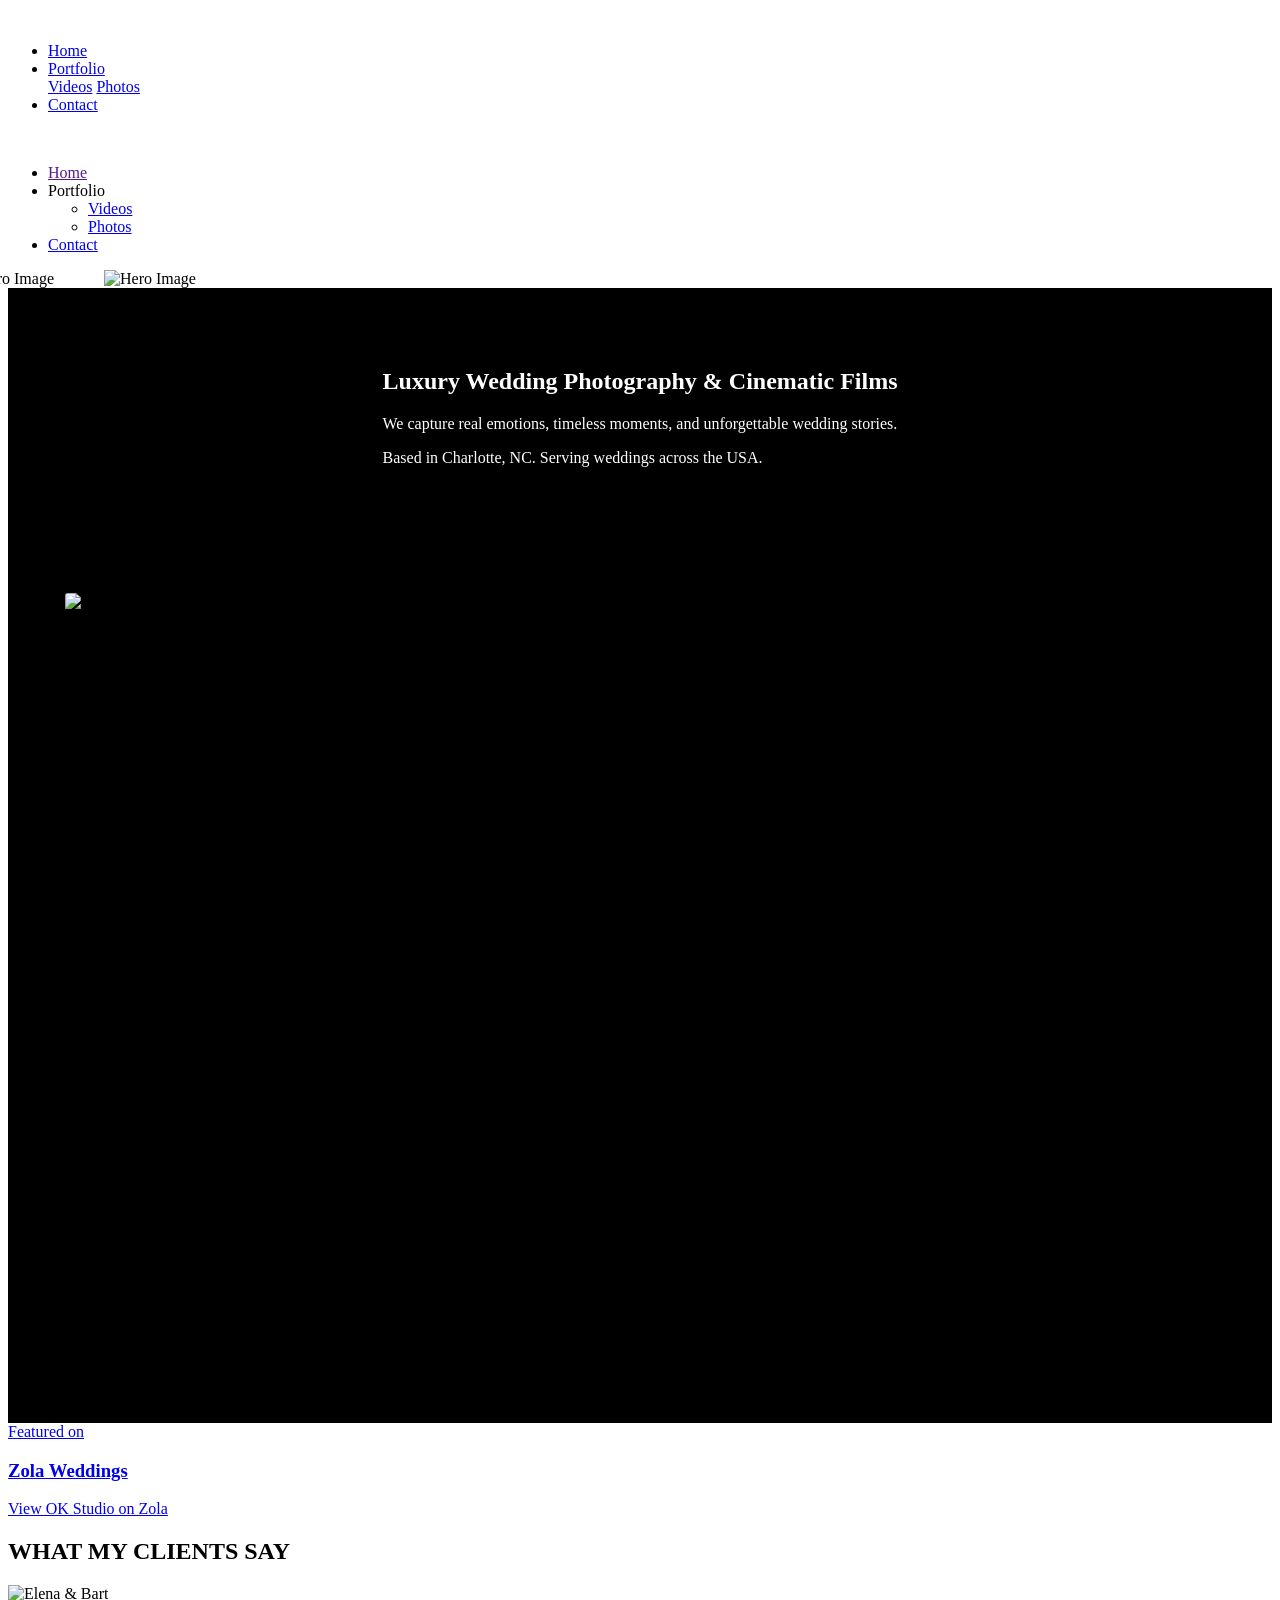
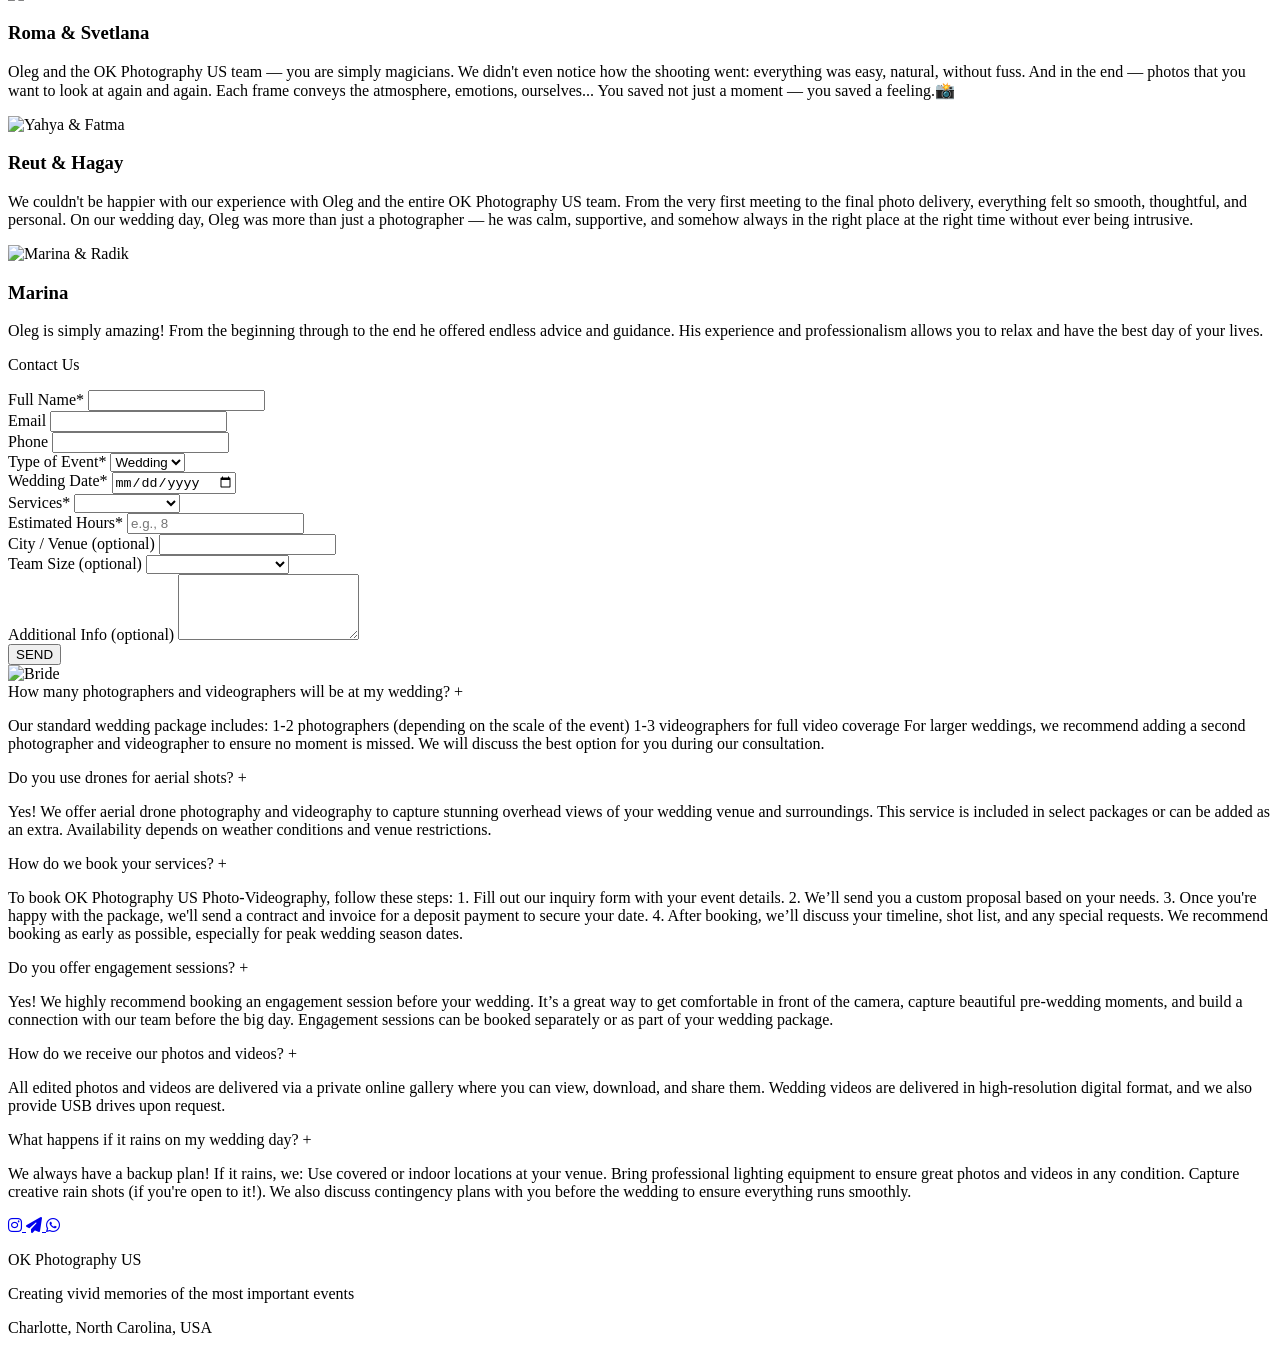
==== index.html @ b8cf7333 "Add files via upload" ====
<!DOCTYPE html>
<html lang="ru">
<head>
    <meta charset="UTF-8">
    <meta name="viewport" content="width=device-width, initial-scale=1.0">
    <title>Photo and Video Studio</title>
    <link rel="stylesheet" href="../main-page.css">
    <link rel="icon" type="image/x-icon" href="../3.png">
    <link rel="stylesheet" href="../contact-form.css">
    <link href="https://fonts.googleapis.com/css2?family=Jomolhari:wght@400&family=Judson:wght@300&display=swap" rel="stylesheet">
    <link rel="stylesheet" href="https://cdnjs.cloudflare.com/ajax/libs/font-awesome/6.4.2/css/all.min.css">
</head> 
<body>
   <div class="die">
        <div class="logo">
            <img src="../3.png" alt="">
        </div>
        <div class="burger" id="burger">
            <span></span>
            <span></span>
            <span></span>
        </div>

        <div class="menu" id="menu">
            <ul>
                <li><a href="#">Home</a></li>
                <li>
                    <a href="#" class="portfolio-link">Portfolio</a>
                    <div class="portfolio-subtext hidden" class="portfolio-subtext">
                        <a class="ko" href="wedding-video.html">Videos</a>
                        <a class="ko" href="wedding-photo.html">Photos</a>
                    </div>
                </li>

                <li><a href="contact.html">Contact</a></li>
            </ul>
        </div>
    </div>

    <header>
        <div class="logo"><img src="../3.png" alt=""></div>
        <nav class="pip">
            <ul>
                <li><a href=""> Home</a></li>
                <li class="menu-item">
                    <div>Portfolio</div>
                     <ul class="submenu">
                        <li><a href="wedding-video.html">Videos</a></li>
                        <li><a href="wedding-photo.html">Photos</a></li>
                    </ul>
                </li>
                
                <li><a href="contact.html">Contact</a></li>
            </ul> 
        </nav>
    </header>

    <div class="hero">
        <img src="../102.jpg" alt="Hero Image" class="image-hero">
        <img src="../102.jpg" alt="Hero Image" class="hero-image">
    </div>

    <section class="hero-content" style="background-color: #000; color: #fff; padding: 60px 0;">
        <div class="hero-wrapper" style="max-width: 1200px; margin: 0 auto; display: flex; align-items: center; justify-content: space-around;">
            <div class="hero-content new-hero">
                <div class="hero-text">
                    <h1 class="hero-title">Luxury Wedding Photography & Cinematic Films<br> </h1>
                    <p>We capture real emotions, timeless moments, and unforgettable wedding stories.</p>
                    <p>Based in Charlotte, NC. Serving weddings across the USA.</p> 
                </div>

                <div class="hero-squares">
                    <div class="square"></div>
                </div>
            </div>
        </div>
    </section>

    <section class="gallery">
        <div class="category" id="image-category">
          <img id="displayed-image" class="ip" src="../5.jpg" alt="Portrait">
          <h3 id="displayed-text"><a id="displayed-link" href="../15.jpg"></a></h3>
        </div>
      </section>

      <style>
        .gallery {
            display: flex;
            justify-content: center;
            gap: 20px;
            padding: 50px;
            background-color: rgb(0, 0, 0);
        }
    
        .category {
            display: flex;
            flex-direction: column;
            align-items: center;
            text-align: center;
            background-color: rgb(0, 0, 0);
            cursor: pointer;
        }
    
        .category h3 {
            margin-top: 10px;
            font-size: 20px;
            color: rgba(152, 152, 152, 0.7);
            font-weight: normal;
            transition: 0.6s;
        }
    
        .category h3:hover {
            color: #fff;
            transition: 0.3s;
        }
    
        .category img {
            width: 1150px;
            border-radius: 3px;
            transition: 0.6s ease-in-out;
            height: 750px;
            object-fit: cover;
            max-width: 100%;
        }
    
        @media (max-width: 768px) {
            .gallery {
                flex-direction: column;
                padding: 20px;
                gap: 10px;
                margin-top: 0px;
            }
    
            .category img {
                width: 100%;
                height: auto;
            }
    
            .category h3 {
                font-size: 16px;
            }
        }
    </style>

<!-- Автоматичное переключение картинок -->
<script>
    const imagess = [
      { src: "../15.jpg", text: "Weeding", href: "wedding.html" },
      { src: "../1.jpg", text: "Weeding", href: "wedding.html" },
      { src: "../9.jpg", text: "Weeding", href: "wedding.html" },
      { src: "../92.jpg", text: "Weeding", href: "wedding.html" },
    ];
  
    let index = 0;
    let intervalId = null;
  
    const img = document.getElementById("displayed-image");
    const text = document.getElementById("displayed-text");
    const link = document.getElementById("displayed-link");
    const gallery = document.querySelector(".gallery");
  
    function updateImage() {
      img.style.opacity = "0";
      text.style.opacity = "0";
  
      setTimeout(() => {
        img.src = imagess[index].src;
        link.href = imagess[index].href;
        link.textContent = imagess[index].text;
  
        setTimeout(() => {
          img.style.opacity = "1";
          text.style.opacity = "1";
        }, 100);
      }, 1000);
    }
  
    function startGallery() {
      clearInterval(intervalId);
      index = 0;
      updateImage();
      intervalId = setInterval(() => {
        index = (index + 1) % imagess.length;
        updateImage();
      }, 3000);
    }
  
    // Запускаем при попадании галереи в видимую область
    const observer = new IntersectionObserver(entries => {
      entries.forEach(entry => {
        if (entry.isIntersecting) {
          startGallery();
        }
      });
    }, {
      threshold: 0.5 // Запускать, когда хотя бы 50% галереи видно
    });
  
    observer.observe(gallery);
  
    // Клик только по картинке или ссылке
    document.getElementById("image-category").addEventListener("click", (e) => {
      if (e.target.id === "displayed-image" || e.target.id === "displayed-link") {
        window.location.href = imagess[index].href;
      }
    });
  </script>
    
<a 
  href="https://www.zola.com/wedding-vendors/wedding-photographers/ok-studio"
  target="_blank"
  rel="noopener noreferrer"
  class="zola-card"
>
  <div class="zola-card-content">
    <span class="zola-badge">Featured on</span>
    <h3>Zola Weddings</h3>
    <p>View OK Studio on Zola</p>
  </div>
</a>


<!-- Отзывы -->
<section class="testimonials">
        <h2>WHAT MY CLIENTS SAY</h2>
        <div class="reviews-container">
            <div class="review">
                <img src="../452.jpg" alt="Elena & Bart">
                <div class="review-text">
                    <h3>Roma & Svetlana</h3>
                    <p> Oleg and the OK Photography US team — you are simply magicians.
                        We didn't even notice how the shooting went: everything was easy, natural, without fuss. And in the end — photos that you want to look at again and again.
                        
                        Each frame conveys the atmosphere, emotions, ourselves...
                        You saved not just a moment — you saved a feeling.📸 
                     </p>
                </div>
            </div>
            
            <div class="review">
                <img src="../35.jpg" alt="Yahya & Fatma">
                <div class="review-text">
                    <h3>Reut & Hagay</h3>
                    <p>We couldn't be happier with our experience with Oleg and the entire OK Photography US team. From the very first meeting to the final photo delivery, everything felt so smooth, thoughtful, and personal.
                        On our wedding day, Oleg was more than just a photographer — he was calm, supportive, and somehow always in the right place at the right time without ever being intrusive.
                        </p>
                </div>
            </div>
        
            <div class="review">
                <img src="../10.jpg" alt="Marina & Radik">
                <div class="review-text">
                    <h3>Marina</h3>
                    <p>Oleg is simply amazing! From the beginning through to the end he offered endless advice and guidance. His experience and professionalism allows you to relax and have the best day of your lives.</p>
                </div>
            </div>
        </div>
        
    </section>


<!-- Контакт форма -->
<div class="line4"></div>

<main1>
  <p class="text-contact">Contact Us</p>

  <form action="https://api.web3forms.com/submit" method="POST" class="contact-form">
    <input type="hidden" name="access_key" value="589af67c-ae64-4d78-9bba-80c6e7f6ac67">

    <div class="form-grid">
      <!-- Row 1 -->
      <div class="field">
        <label for="full-name">Full Name*</label>
        <input type="text" id="full-name" name="full-name" required autocomplete="off">
      </div>

      <div class="field">
        <label for="contact">Email</label>
        <input type="text" id="contact" name="contact" required autocomplete="off">
      </div>

      <div class="field">
        <label for="contact">Phone</label>
        <input type="text" id="contact" name="contact" required autocomplete="off">
      </div>

      <!-- Row 2 -->
      <div class="field">
        <label for="event-type">Type of Event*</label>
        <select id="event-type" name="event-type" required>
          <option value="Wedding" selected>Wedding</option>
        </select>
      </div>

      <div class="field">
        <label for="date">Wedding Date*</label>
        <input type="date" id="date" name="date" required>
      </div>

      <!-- Row 3 -->
      <div class="field">
        <label for="services">Services*</label>
        <select id="services" name="services" required>
          <option value=""></option>
          <option value="Photo Only">Photo Only</option>
          <option value="Video Only">Video Only</option>
          <option value="Photo + Video">Photo + Video</option>
        </select>
      </div>

      <div class="field">
        <label for="hours">Estimated Hours*</label>
        <input type="text" id="hours" name="hours" required autocomplete="off" placeholder="e.g., 8">
      </div>

      <!-- Row 4 (optional / secondary) -->
      <div class="field">
        <label for="venue">City / Venue (optional)</label>
        <input type="text" id="venue" name="venue" autocomplete="off">
      </div>

      <div class="field">
        <label for="team">Team Size (optional)</label>
        <select id="team" name="team">
          <option value=""></option>
          <option value="1 Photo">1 Photographer</option>
          <option value="2 Photo">2 Photographers</option>
          <option value="1 Video">1 Videographer</option>
          <option value="2 Video">2 Videographers</option>
          <option value="Photo + Video Team">Photo + Video Team</option>
        </select>
      </div>
    </div>

    <div class="field">
      <label for="message">Additional Info (optional)</label>
      <textarea id="message" name="message" autocomplete="off" rows="4"></textarea>
    </div>

    <button type="submit">SEND</button>
  </form>
</main1>

     <div class="line4"></div>
    <section class="faq">
        <img src="../11.jpg" alt="Bride">
        <div class="faq-content">
            <div class="faq-item">
                <div class="faq-question">
                    <span>How many photographers and videographers will be at my wedding?
                    </span>
                    <span class="faq-icon">+</span>
                </div>
                <div class="faq-answer">
                    <p>Our standard wedding package includes:

                        1-2 photographers (depending on the scale of the event)
                        
                        1-3 videographers for full video coverage
                        
                        For larger weddings, we recommend adding a second photographer and videographer to ensure no moment is missed. We will discuss the best option for you during our consultation.
                        </p>
                </div>
            </div>
            <div class="faq-item">
                <div class="faq-question">
                    <span>Do you use drones for aerial shots?
                    </span>
                    <span class="faq-icon">+</span>
                </div>
                <div class="faq-answer">
                    <p>Yes! We offer aerial drone photography and videography to capture stunning overhead views of your wedding venue and surroundings. This service is included in select packages or can be added as an extra. Availability depends on weather conditions and venue restrictions.
                    </p>
                </div>
            </div>
            <div class="faq-item">
                <div class="faq-question">
                    <span>How do we book your services?</span>
                    <span class="faq-icon">+</span>
                </div>
                <div class="faq-answer">
                    <p>To book OK Photography US Photo-Videography, follow these steps:

                        1. Fill out our inquiry form with your event details.
                        
                        
                        2. We’ll send you a custom proposal based on your needs.
                        
                        
                        3. Once you're happy with the package, we'll send a contract and invoice for a deposit payment to secure your date.
                        
                        
                        4. After booking, we’ll discuss your timeline, shot list, and any special requests.
                        
                        
                        
                        We recommend booking as early as possible, especially for peak wedding season dates.
                        </p>
                </div>
            </div>
            <div class="faq-item">
                <div class="faq-question">
                    <span>Do you offer engagement sessions?</span>
                    <span class="faq-icon">+</span>
                </div>
                <div class="faq-answer">
                    <p>Yes! We highly recommend booking an engagement session before your wedding. It’s a great way to get comfortable in front of the camera, capture beautiful pre-wedding moments, and build a connection with our team before the big day. Engagement sessions can be booked separately or as part of your wedding package.
                    </p>
                </div>
            </div>
            <div class="faq-item">
                <div class="faq-question">
                    <span>How do we receive our photos and videos?</span>
                    <span class="faq-icon">+</span>
                </div>
                <div class="faq-answer">
                    <p>All edited photos and videos are delivered via a private online gallery where you can view, download, and share them. Wedding videos are delivered in high-resolution digital format, and we also provide USB drives upon request.
                    </p>
                </div>
            </div>
            <div class="faq-item">
                <div class="faq-question">
                    <span>
                        What happens if it rains on my wedding day?</span>
                    <span class="faq-icon">+</span>
                </div>
                <div class="faq-answer">
                    <p>We always have a backup plan! If it rains, we:

                        Use covered or indoor locations at your venue.
                        
                        Bring professional lighting equipment to ensure great photos and videos in any condition.
                        
                        Capture creative rain shots (if you're open to it!).
                        
                        
                        We also discuss contingency plans with you before the wedding to ensure everything runs smoothly.
                        
                    </p>
                </div>
            </div>

        </div>
    </section>
    
    
    <footer>
        <div class="social-icons">
            <a href="https://www.instagram.com/ok_photography_us/">
                <i class="fab fa-instagram"></i>
            </a>
            <a href="mailto:your-email@example.com">
                <i class="fas fa-paper-plane"></i>
            </a>
            <a href="https://wa.me/1234567890" > 
                <i class="fab fa-whatsapp"></i>
            </a>
        </div>
        <div class="line4"></div>
        <p class="bold">OK Photography US</p>
        <p>Creating vivid memories of the most important events</p>
        <p>Charlotte, North Carolina, USA</p>
    </footer>
    

<script>
        document.querySelectorAll('.faq-question').forEach(question => {
            question.addEventListener('click', () => {
                const item = question.parentElement;
                item.classList.toggle('active');
            });
        });

        const nav = document.querySelector('nav');
        const header = document.querySelector('header');
        let lastScrollY = window.scrollY;

        
        window.addEventListener('scroll', () => {
            const currentScrollY = window.scrollY;

            if (currentScrollY > 50 && currentScrollY > lastScrollY) {
                header.classList.add('scrolled');
            } 
            
            else if (currentScrollY < 50 || currentScrollY < lastScrollY) {
                header.classList.remove('scrolled');
            }

           
            lastScrollY = currentScrollY;
        });
        window.addEventListener("scroll", function () {
    const video = document.querySelector(".image-hero");
    let scrollPosition = window.scrollY;
    video.style.transform = `translate(-50%, ${scrollPosition * 0.5}px)`;
});
window.addEventListener('scroll', function() {
    const header = document.querySelector('header');
    if (window.scrollY > 800) {  
        header.classList.add('scrolled');  
    } else {
        header.classList.remove('scrolled');  
    }
});



const imageElement = document.getElementById("gallery-image");
const images = ["/8.jpg", "/4.webp", "/4.jpg", "/5.jpg"];
let currentIndex = 0;

        const burger = document.getElementById("burger");
        const menu = document.getElementById("menu");
    
        burger.addEventListener("click", () => {
        burger.classList.toggle("active");
        menu.classList.toggle("open");
            });
          </script>
    
    <script>
        document.querySelectorAll('.portfolio-link').forEach(link => {
          link.addEventListener('click', function (e) {
            e.preventDefault();
            const submenu = this.nextElementSibling;
            submenu.classList.toggle('hidden');
          });
        });
      </script>
</body>
</html>
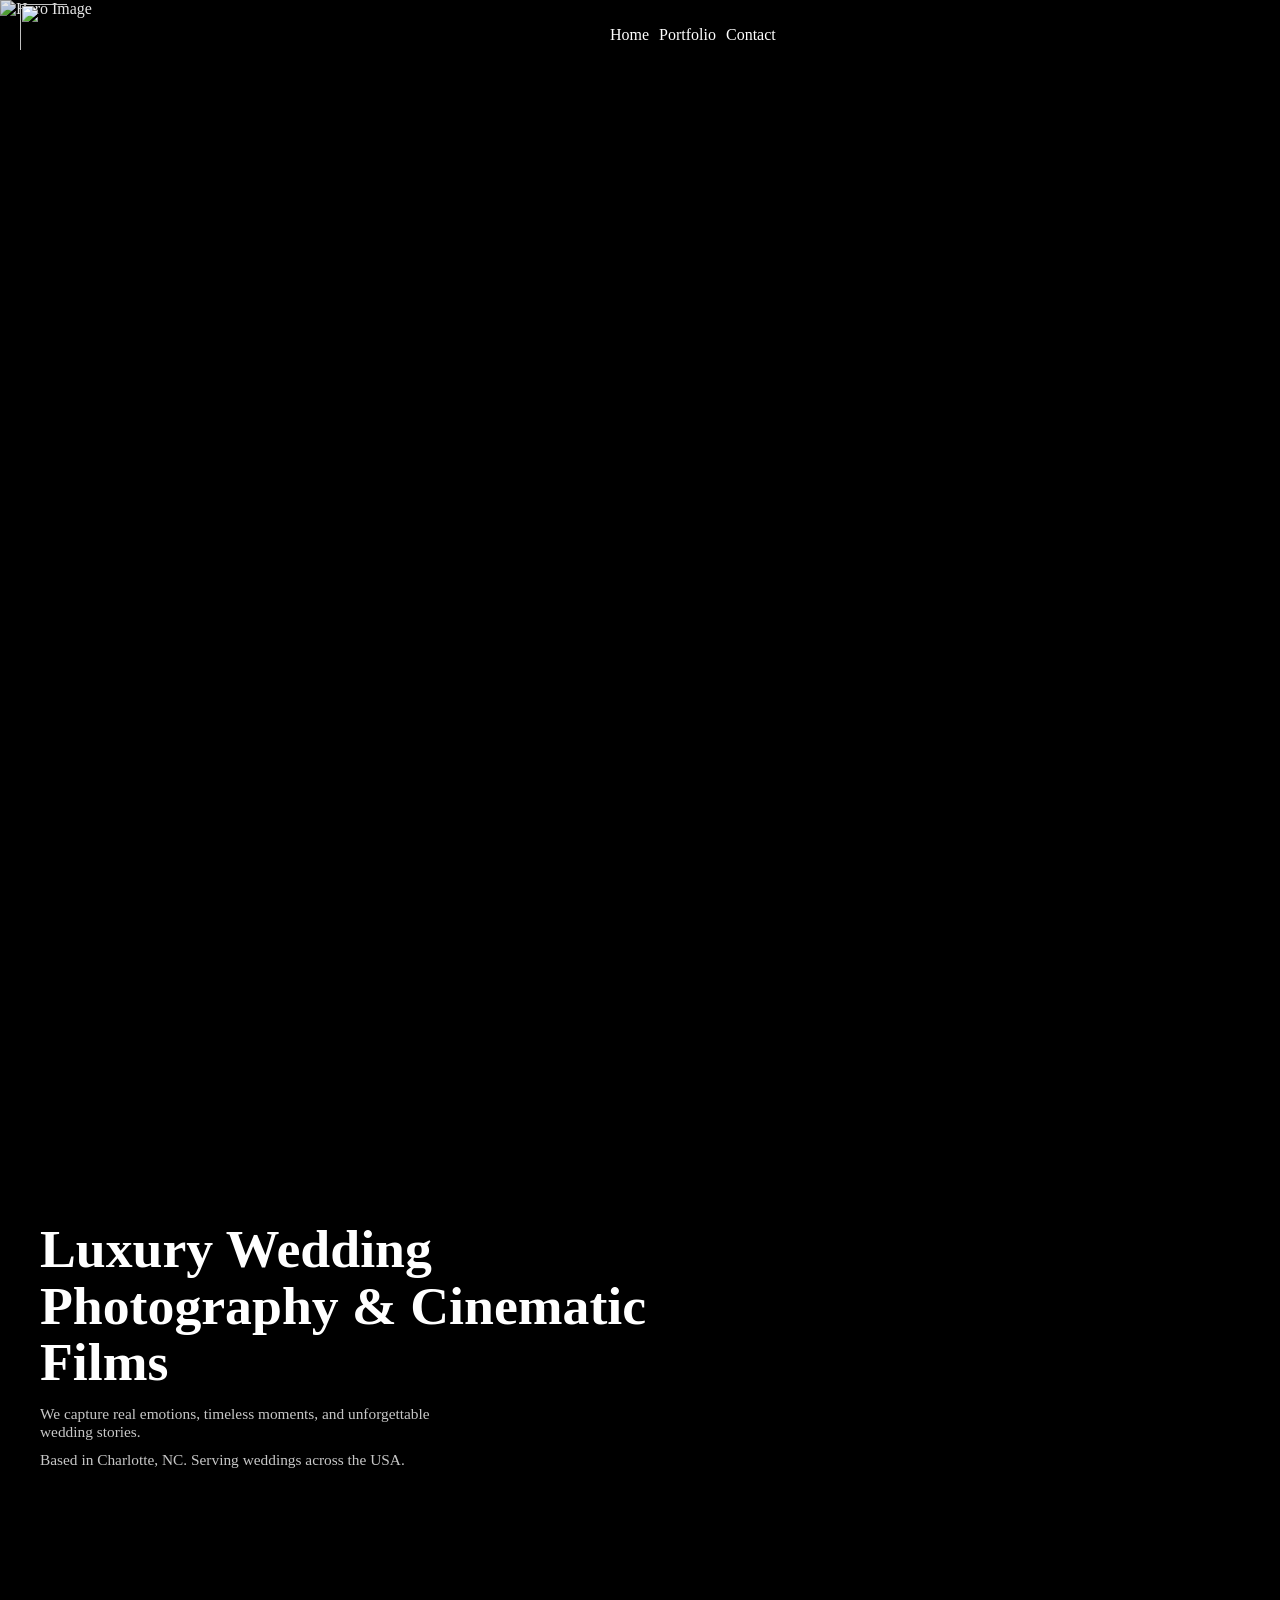
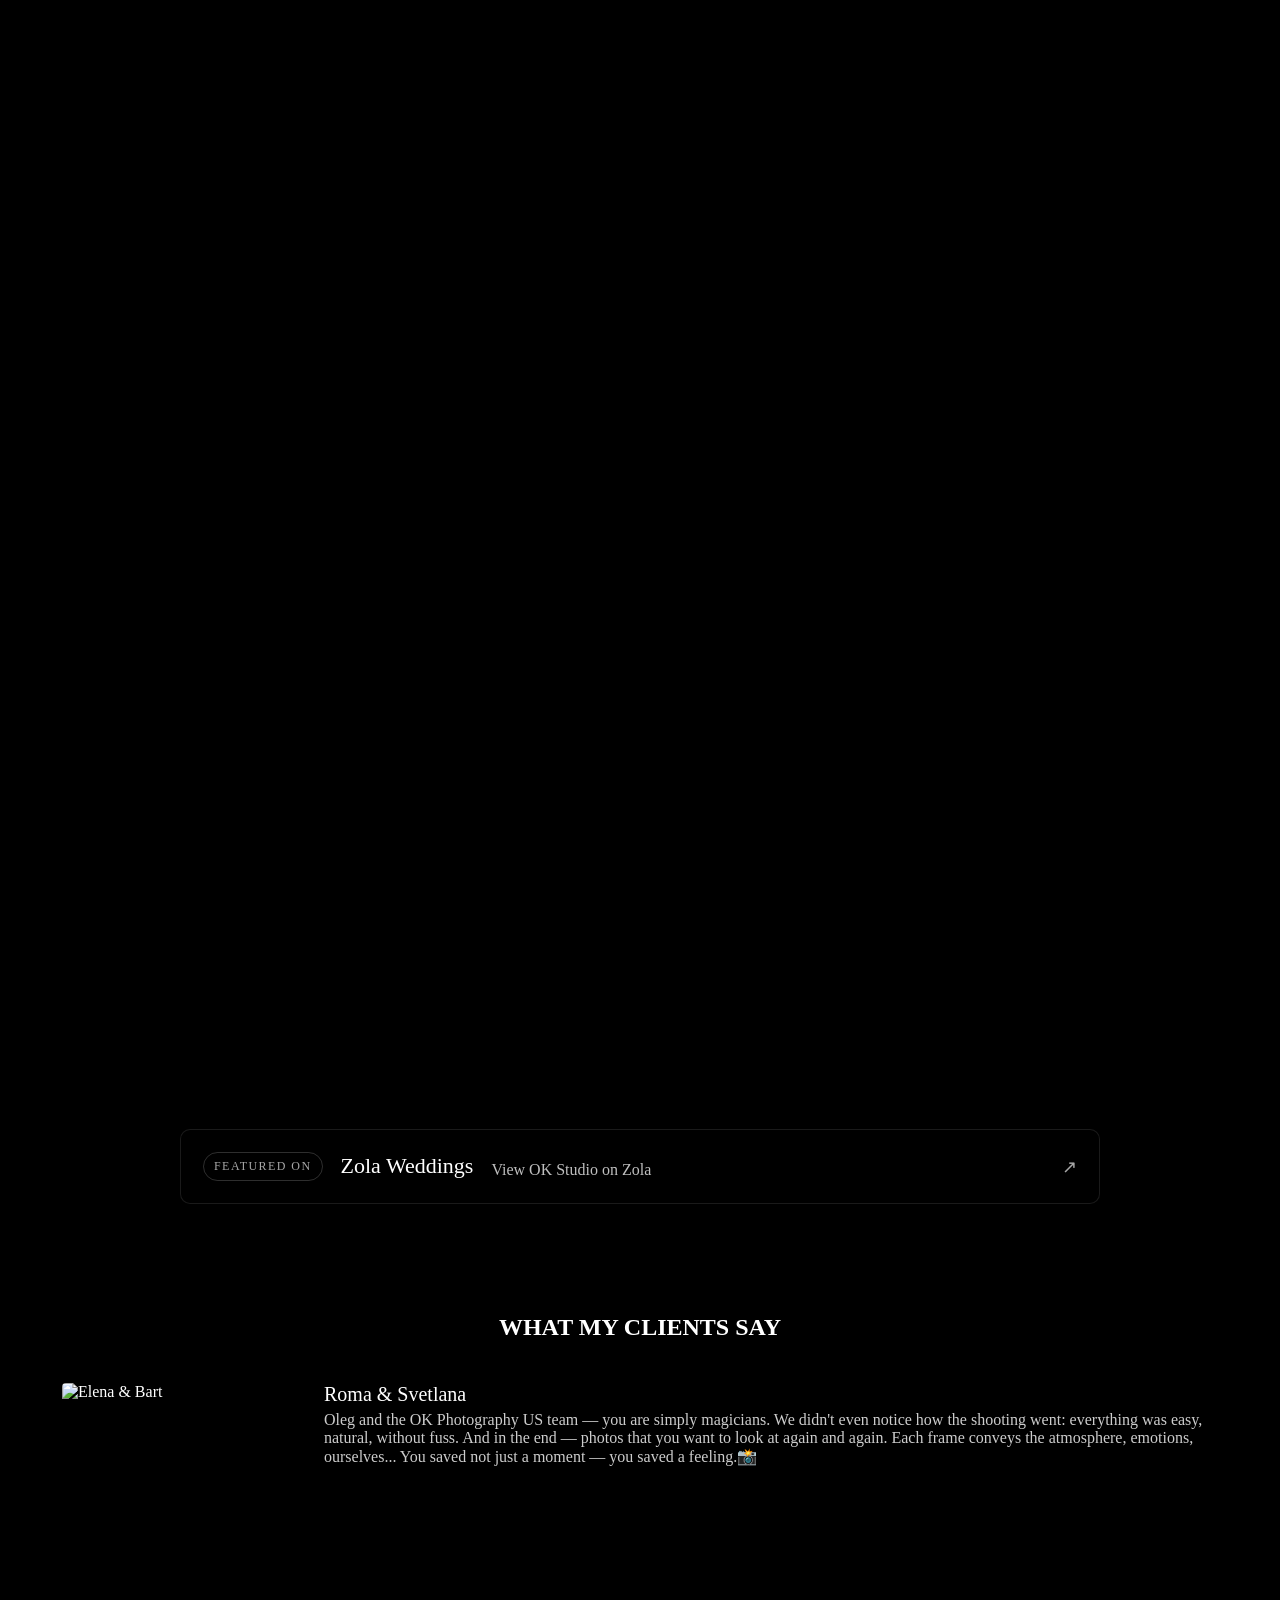
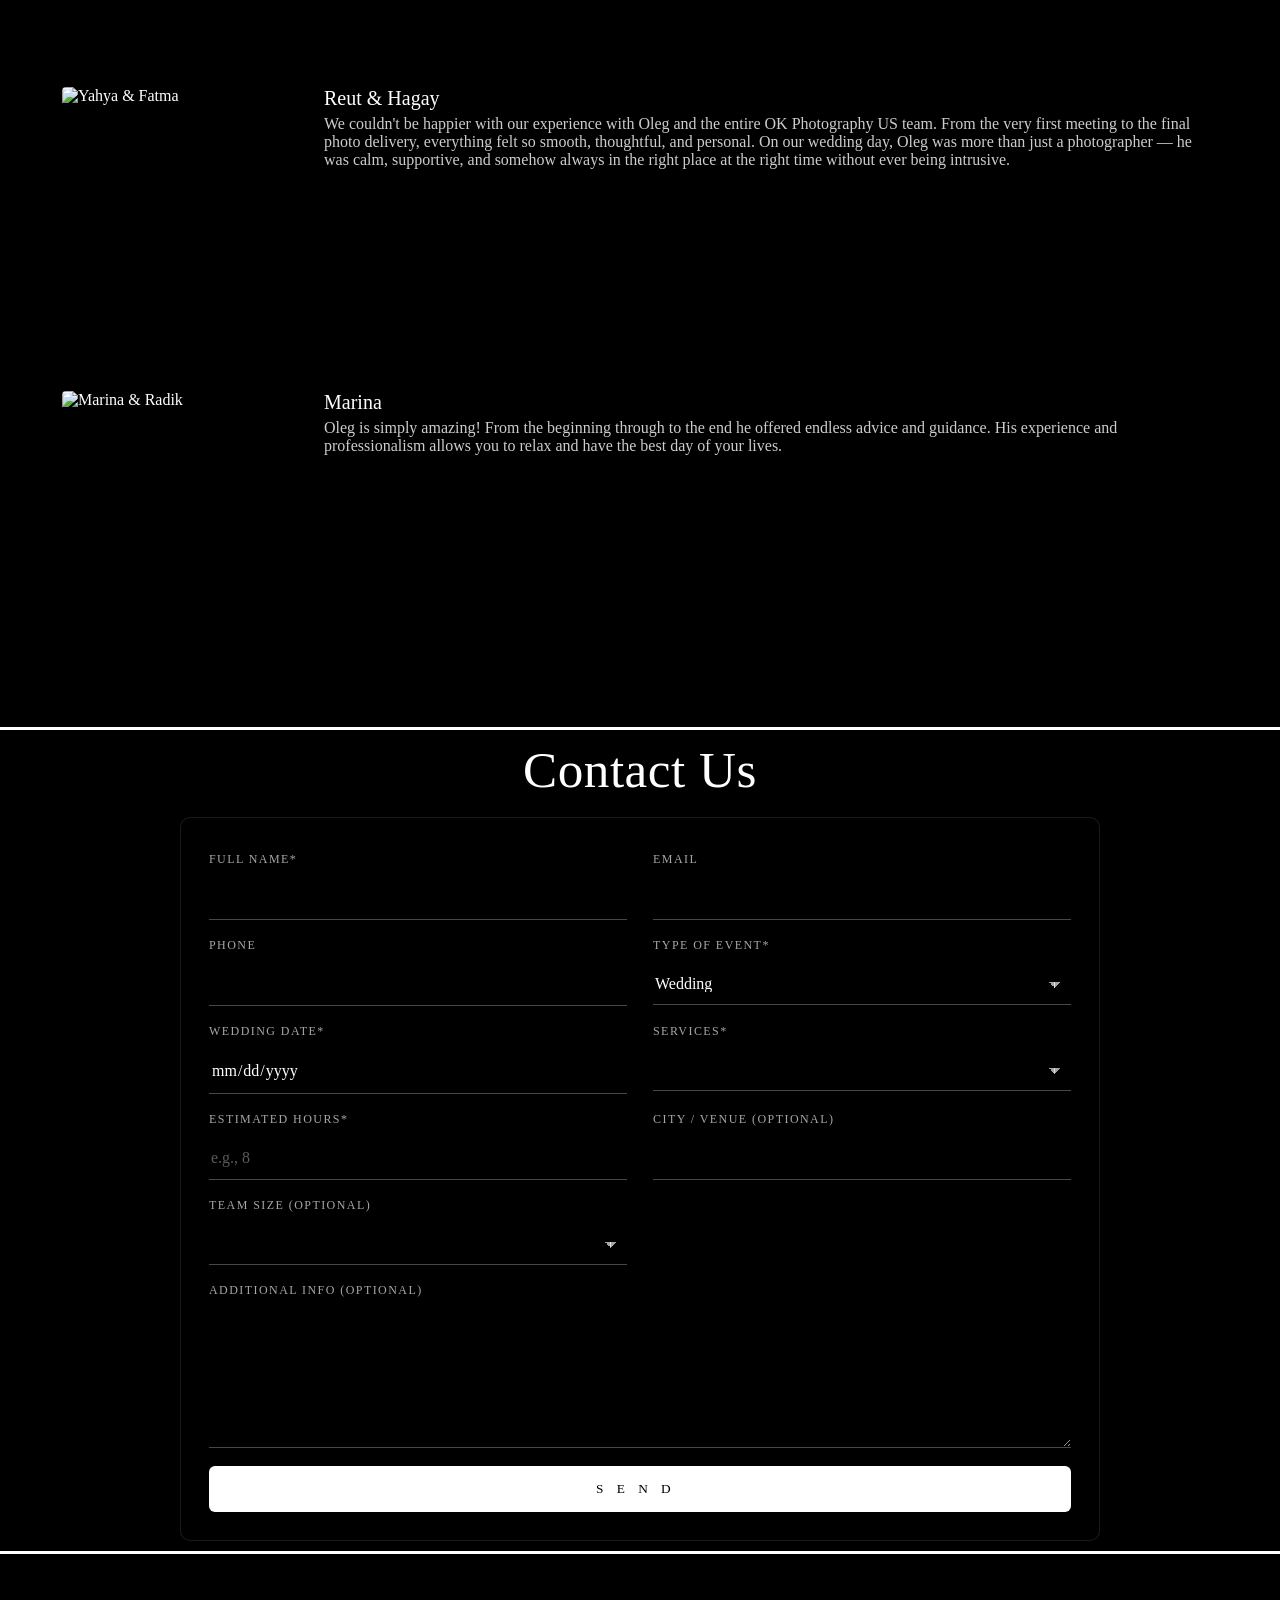
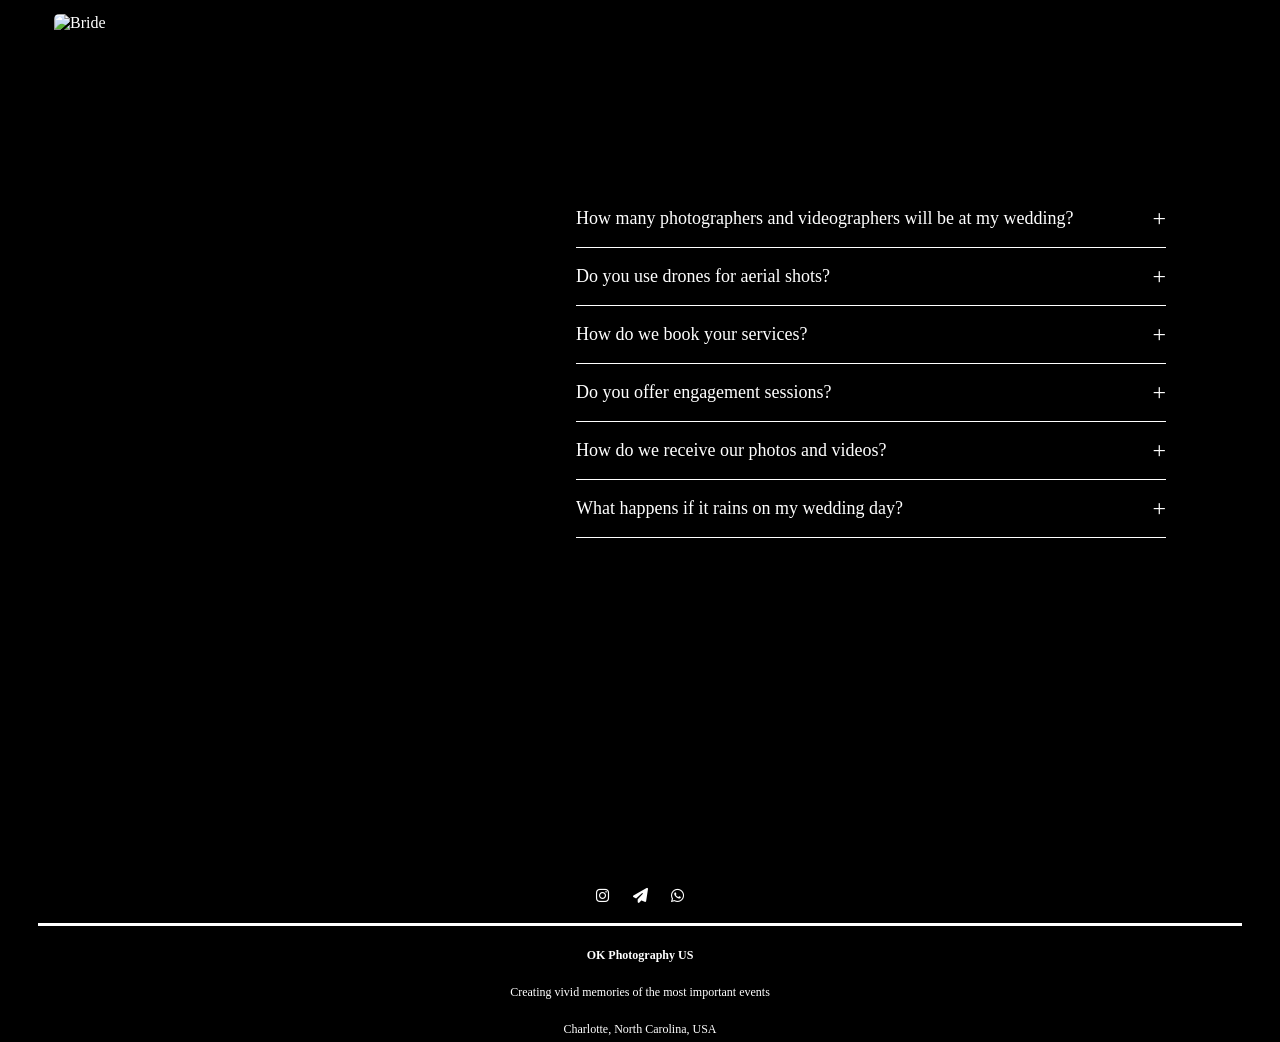
==== commit 6f345c61: "Add files via upload" ====
--- a/index.html
+++ b/index.html
@@ -4,16 +4,16 @@
     <meta charset="UTF-8">
     <meta name="viewport" content="width=device-width, initial-scale=1.0">
     <title>Photo and Video Studio</title>
-    <link rel="stylesheet" href="../main-page.css">
-    <link rel="icon" type="image/x-icon" href="../3.png">
-    <link rel="stylesheet" href="../contact-form.css">
+    <link rel="stylesheet" href="../Web-site-Kudinov/css/main-page.css">
+    <link rel="icon" type="image/x-icon" href="../Web-site-Kudinov/images/3.png">
+    <link rel="stylesheet" href="../Web-site-Kudinov/css/contact-form.css">
     <link href="https://fonts.googleapis.com/css2?family=Jomolhari:wght@400&family=Judson:wght@300&display=swap" rel="stylesheet">
     <link rel="stylesheet" href="https://cdnjs.cloudflare.com/ajax/libs/font-awesome/6.4.2/css/all.min.css">
 </head> 
 <body>
    <div class="die">
         <div class="logo">
-            <img src="../3.png" alt="">
+            <img src="../Web-site-Kudinov/images/3.png" alt="">
         </div>
         <div class="burger" id="burger">
             <span></span>
@@ -38,7 +38,7 @@
     </div>
 
     <header>
-        <div class="logo"><img src="../3.png" alt=""></div>
+        <div class="logo"><img src="../Web-site-Kudinov/images/3.png" alt=""></div>
         <nav class="pip">
             <ul>
                 <li><a href=""> Home</a></li>
@@ -56,8 +56,8 @@
     </header>
 
     <div class="hero">
-        <img src="../102.jpg" alt="Hero Image" class="image-hero">
-        <img src="../102.jpg" alt="Hero Image" class="hero-image">
+        <img src="../Web-site-Kudinov/images/102.jpg" alt="Hero Image" class="image-hero">
+        <img src="../Web-site-Kudinov/images/102.jpg" alt="Hero Image" class="hero-image">
     </div>
 
     <section class="hero-content" style="background-color: #000; color: #fff; padding: 60px 0;">
@@ -78,8 +78,8 @@
 
     <section class="gallery">
         <div class="category" id="image-category">
-          <img id="displayed-image" class="ip" src="../5.jpg" alt="Portrait">
-          <h3 id="displayed-text"><a id="displayed-link" href="../15.jpg"></a></h3>
+          <img id="displayed-image" class="ip" src="../Web-site-Kudinov/images/15.jpg" alt="Portrait">
+          <h3 id="displayed-text"><a id="displayed-link" href="../Web-site-Kudinov/images/15.jpg"></a></h3>
         </div>
       </section>
 
@@ -145,10 +145,10 @@
 <!-- Автоматичное переключение картинок -->
 <script>
     const imagess = [
-      { src: "../15.jpg", text: "Weeding", href: "wedding.html" },
-      { src: "../1.jpg", text: "Weeding", href: "wedding.html" },
-      { src: "../9.jpg", text: "Weeding", href: "wedding.html" },
-      { src: "../92.jpg", text: "Weeding", href: "wedding.html" },
+      { src: "../Web-site-Kudinov/images/15.jpg", text: "Weeding", href: "wedding.html" },
+      { src: "../Web-site-Kudinov/images/1.jpg", text: "Weeding", href: "wedding.html" },
+      { src: "../Web-site-Kudinov/images/9.jpg", text: "Weeding", href: "wedding.html" },
+      { src: "../Web-site-Kudinov/images/92.jpg", text: "Weeding", href: "wedding.html" },
     ];
   
     let index = 0;
@@ -225,7 +225,7 @@
         <h2>WHAT MY CLIENTS SAY</h2>
         <div class="reviews-container">
             <div class="review">
-                <img src="../452.jpg" alt="Elena & Bart">
+                <img src="../Web-site-Kudinov/images/452.jpg" alt="Elena & Bart">
                 <div class="review-text">
                     <h3>Roma & Svetlana</h3>
                     <p> Oleg and the OK Photography US team — you are simply magicians.
@@ -238,7 +238,7 @@
             </div>
             
             <div class="review">
-                <img src="../35.jpg" alt="Yahya & Fatma">
+                <img src="../Web-site-Kudinov/images/35.jpg" alt="Yahya & Fatma">
                 <div class="review-text">
                     <h3>Reut & Hagay</h3>
                     <p>We couldn't be happier with our experience with Oleg and the entire OK Photography US team. From the very first meeting to the final photo delivery, everything felt so smooth, thoughtful, and personal.
@@ -248,7 +248,7 @@
             </div>
         
             <div class="review">
-                <img src="../10.jpg" alt="Marina & Radik">
+                <img src="../Web-site-Kudinov/images/10.jpg" alt="Marina & Radik">
                 <div class="review-text">
                     <h3>Marina</h3>
                     <p>Oleg is simply amazing! From the beginning through to the end he offered endless advice and guidance. His experience and professionalism allows you to relax and have the best day of your lives.</p>
@@ -344,7 +344,7 @@
 
      <div class="line4"></div>
     <section class="faq">
-        <img src="../11.jpg" alt="Bride">
+        <img src="../Web-site-Kudinov/images/11.jpg" alt="Bride">
         <div class="faq-content">
             <div class="faq-item">
                 <div class="faq-question">
@@ -508,7 +508,7 @@
 
 
 const imageElement = document.getElementById("gallery-image");
-const images = ["/8.jpg", "/4.webp", "/4.jpg", "/5.jpg"];
+const images = ["Web-site-Kudinov/images/8.jpg", "Web-site-Kudinov/images/4.webp", "Web-site-Kudinov/images/4.jpg", "Web-site-Kudinov/images/5.jpg"];
 let currentIndex = 0;
 
         const burger = document.getElementById("burger");
--- a/Web-site-Kudinov/css/main-page.css
+++ b/Web-site-Kudinov/css/main-page.css
@@ -0,0 +1,1544 @@
+
+@import url('https://fonts.googleapis.com/css2?family=Cinzel:wght@400..900&family=Noto+Serif:ital,wght@0,100..900;1,100..900&family=Playfair+Display:ital,wght@0,400..900;1,400..900&display=swap');
+
+
+
+body {
+    font-family: "Playfair Display", serif;
+    font-optical-sizing: auto;
+    font-style: normal;
+    margin: 0;
+    padding: 0;
+    background-color: rgb(0, 0, 0);
+    color: #fff;
+    user-select: none;
+    height: 100%;
+    width: 100%;
+    
+}
+
+
+.portfolio-subtext.hidden {
+    display: none;
+  }
+
+
+ header{
+  position: fixed;
+  top: 0; left: 0;
+  width: 100%;
+  height: 60px;
+  z-index: 100;
+
+  display: flex;
+  align-items: center;
+  justify-content: center;   /* центрируем nav */
+  background-color: rgba(0,0,0,.1);
+  transition: background-color .5s ease;
+}
+
+.submenu {
+    list-style: none;
+    padding: 0;
+    margin: 0px;
+    position: absolute;
+    top: 100%;
+    left: 0;
+    background: rgba(20, 20, 20, 0.9);
+    box-shadow: 0 4px 6px rgba(0, 0, 0, 0.2);
+    display: none;
+    opacity: 0;
+    transform: translateY(5px); 
+    transition: opacity 0.3s ease, transform 0.3s ease;
+}
+
+.submenu li {
+    padding: 3px 10px; 
+}
+
+.submenu li a {
+    color: rgb(183, 183, 183,0.6);
+    text-decoration: none;
+    display: block;
+    font-size: 14px; 
+    line-height: 1.2; 
+}
+
+.submenu li a:hover {
+    color: white;
+    transition: 1s;
+}
+
+.menu-item:hover .submenu {
+    display: block;
+    opacity: 1;
+    transform: translateY(0);
+}
+
+
+
+
+.gallery-container {
+    position: relative;
+}
+
+#gallery-image {
+    height: 910px;
+    width: 100%;
+    object-fit: cover;
+    transition: opacity 0.4s ease-in-out;
+}
+
+.image-darken {
+    opacity: 0;
+    transition: opacity 0.3s ease-in-out;
+}
+
+.justimage {
+    min-height: 900px;
+    display: flex;
+    justify-content: center;
+    align-items: center;
+    background-color: rgb(0, 0, 0);
+    background-image: url("../Web-site Kudinov/images/30.jpg");
+    background-size: cover;
+    background-position: center;
+    background-repeat: no-repeat;
+    background-attachment: fixed;
+    margin: 0;
+    padding: 0;
+
+    position: relative;
+}
+
+
+
+
+h1, h2, h3 {
+    font-family: 'Playfair Display', serif;
+}
+
+
+
+.pip {
+    width: 100%;
+    position: absolute;
+    top: -13px;
+    left: 250px;
+    transform: translateY(-50%);
+    animation: moveMenuIn 1s forwards;
+    z-index: 101;
+}
+
+@keyframes moveMenuIn {
+    0% {
+        transform: translateY(-100%);
+    }
+    100% {
+        transform: translateY(25%);
+    }
+}
+
+
+
+
+
+header.scrolled {
+    background-color: rgb(0, 0, 0);
+    color: #fff; 
+}
+
+header.scrolled nav ul {
+    display: flex;
+    gap: 10px;
+    margin-left: -570px;
+    transition: 1s;
+}
+
+header.scrolled nav ul li ul{
+    margin-left: -5px;
+}
+
+header .logo{
+  position: absolute;
+  left: 10px;
+  top: 50%;
+  transform: translateY(-50%);
+}
+
+header.scrolled .logo {
+    opacity: 0;
+    transform: translateY(-30px);
+}
+
+header nav ul {
+    transition: 1s;
+}
+
+header .logo {
+    transition: 1s;
+}
+
+.logo {
+    font-size: 24px;
+    font-weight: bold;
+    transition: 1s ease-in;
+}
+
+.pip {
+    margin-left: 320px;
+}
+
+.logo img {
+    height: 52px;
+    width: 57px;
+    padding-left: 10px;
+    padding-top: 6px;
+    cursor: pointer;
+}
+
+nav ul {
+    list-style: none;
+    display: flex;
+    gap: 10px;
+    margin-top: 10px;
+    padding-right: 55px;
+    transition: opacity 1s ease;
+}
+
+nav ul li {
+    position: relative;
+    padding: 12px 0;
+    transition: 1s;
+}
+
+nav a {
+    color: #fff;
+    text-decoration: none;
+    position: relative;
+    padding: 15px 0;
+    transition: opacity 1s ease;
+}
+
+nav ul li::after {
+    content: '';
+    position: absolute;
+    left: 50%;
+    bottom: 10px;
+    width: 0;
+    height: 1px;
+    background-color: #ffffff;
+    transition: all 0.5s ease;
+    transform: translateX(-50%);
+}
+
+nav ul li:hover::after {
+    width: 100%;
+}
+
+
+
+.hero-content.new-hero {
+    display: flex;
+    justify-content: space-between;
+    align-items: center;
+    padding: 40px;
+    height: 100vh;
+    box-sizing: border-box;
+    background-color: rgb(0, 0, 0);
+  }
+  
+
+  .hero-text {
+    max-width: 50%;
+    
+  }
+  
+  .hero-title {
+    font-size: 48px;
+    margin-bottom: 20px;
+    margin-left: -100px;
+  }
+  
+  .hero-text p {
+    font-size: 14px;
+
+    margin-bottom: 15px;
+    margin-left: -100px;
+  }
+  
+
+  .hero-squares {
+    margin-left: 200px;
+
+  }
+  
+  .square:first-child {
+    width: 450px;
+    height: 550px;
+    background-image: url("../images/per2.jpg");
+    background-size: 470px 700px;
+    margin-left: 100px;
+    background-repeat: no-repeat;
+  }
+  
+  
+
+.hero {
+    position: relative;
+    height: 100vh;
+    overflow: hidden;
+    display: flex;
+    justify-content: center;
+    align-items: center;
+    margin: 0px;
+    padding: 0px
+}
+
+.image-hero {
+    position: absolute;
+    top: 0;
+    left: 50%;
+    transform: translateX(-50%);
+    width: 100%;
+    height: auto;
+    min-height: 100vh;
+    object-fit: cover;
+}
+
+
+
+
+.gallery {
+    display: flex;
+    justify-content: center;
+    gap: 0px;
+    padding: 50px;
+    background-color: rgb(0, 0, 0);
+    gap: 20px;
+}
+
+.category {
+    display: flex;
+    flex-direction: column; 
+    align-items: center;
+    text-align: center;
+    background-color: rgb(0, 0, 0);
+}
+
+.category h3 a {
+    margin-top: 10px; 
+    font-size: 20px;
+    color: rgb(152, 152, 152,0.3);
+    font-weight: 1;
+    transition: 0.6s;
+    text-decoration: none;
+}
+
+.category h3 a:hover{
+    color: #fff;
+    transition: 0.3s;
+}
+
+.category img {
+    width: 100%;
+    border-radius: 3px;
+    transition: 0.3s ease-in-out;
+    
+}
+
+
+.reviews-container {
+    display: flex;  
+    flex-direction: column;
+    gap: 20px;
+    max-width: 100%;
+    margin: auto;
+    text-align: left;
+}
+
+.review {
+    display: flex;
+    align-items: flex-start;
+    gap: 20px;
+    background-color: rgb(0, 0, 0);
+    padding: 20px;
+    border-radius: 8px;
+    color: white;
+}
+
+.review img {
+    width: 270px;
+    height: 270px;
+    border-radius: 4px;
+    display: flex;
+    object-fit: cover;
+    transition: 0.3s;
+   
+}
+
+.review-text {
+    flex: 1;
+}
+
+.review-text h3 {
+    margin: 0;
+    font-size: 20px;
+    color: white;
+    font-weight: lighter;
+}
+
+.review-text p {
+    margin: 5px 0;
+    font-size: 16px;
+    color: #ccc;
+}
+
+.review img:hover{
+    filter: brightness(70%);
+    border-radius: 3px;
+    transition: 0.3s;
+}
+
+.category::after {
+    content: "";
+    position: absolute;
+    top: 0;
+    left: 0;
+    width: 100%;
+    height: 100%;
+    background: rgba(0, 0, 0, 0); 
+    border-radius: 3px;
+    transition: 0.3s ease-in-out;
+}
+
+.category img:hover {
+    background: rgba(0, 0, 0, 0.5); 
+}
+
+
+.testimonials {
+    text-align: center;
+    padding: 50px;
+    background-color: rgb(0, 0, 0);
+}
+
+.question {
+    background-color: rgb(0, 0, 0);
+    padding: 20px;
+    margin-bottom: 10px;
+    cursor: pointer;
+}
+
+.question .answer {
+    display: none;
+}
+
+.second {
+    height: 150px;
+    width: 158px;
+    margin-bottom: -70px;
+}
+
+.con {
+    margin-top: 100px;
+    font-size: 20px;
+}
+
+.title {
+    margin-top: -60px;
+    margin-left: 440px;
+    font-size: 40px;
+}
+
+.ty {
+    margin-right: 600px;
+    font-size: 40px;
+}
+
+.quatr {
+    padding-left: 100px;
+}
+
+.ip {
+    height: 400px;
+}
+
+
+.faq-item {
+    border-bottom: 1px solid white;
+    padding: 15px 0;
+    
+}
+
+
+.faq-question {
+    display: flex;
+    justify-content: space-between;
+    align-items: center;
+    grid-column: auto;
+    cursor: pointer;
+    font-size: 18px;
+    color: white;
+}
+.faq-icon {
+    transition: transform 0.6s ease;
+    font-size: 24px;
+}
+.faq-answer {
+    max-height: 0;
+    overflow: hidden;
+    transition: 1s; 
+    opacity: 0;
+    color: rgb(255, 255, 255,0.5);
+}
+.faq-item.active .faq-icon {
+    transform: rotate(-45deg);
+}
+.faq-item.active .faq-answer {
+    max-height: 200px;
+    opacity: 1;
+}
+
+
+
+.faq-content {
+    display: flex;
+    flex-direction: column; 
+    width: 50%;
+}
+
+
+.faq {
+    background-color: rgb(0, 0, 0);
+    padding: 50px;
+    display: flex;
+    flex-direction: row; 
+    justify-content: center;
+    align-items: center;
+    gap: 50px;
+    max-width: 1800px;
+}
+
+.faq img {
+    width: 40%;
+    border-radius: 5px;
+    height: 700px;
+    transition: 0.5s;
+    margin-left: -60px;
+}
+
+
+.die{
+    display: none;
+}
+
+.faq-item h3 {
+    margin: 0;
+    font-size: 18px;
+    font-weight: normal;
+}
+
+
+.faq img:hover {
+    border-radius: 12px;
+    transition: 0.6s;
+    filter: brightness(70%)
+   
+}
+
+.language {
+    position: relative;
+    cursor: pointer;
+    padding: 5px;
+}
+
+.language .submenu {
+    display: none;
+    position: absolute;
+    top: 100%;
+    left: 0;
+    background-color: black;
+    color: white;
+    padding: 5px;
+    list-style: none;
+    border-radius: 5px;
+}
+
+.language:hover .submenu {
+    display: block;
+}
+
+
+
+
+footer {
+    background-color: rgb(0, 0, 0);
+    text-align: center;
+    color: #ffffff;
+    max-height: 80px; 
+    display: flex;
+    flex-direction: column;
+    justify-content: center; 
+    align-items: center;
+    margin-top: 10%;
+    display: flex;
+    padding-bottom: 10px;
+    z-index: 3;
+}
+
+footer .social-icons {
+    font-size: 15px;
+    
+}
+
+.hero-image{
+    display: none;
+}
+
+footer .social-icons i {
+    cursor: pointer;
+    margin: 10px;
+    padding-top: 20px;
+    transition: transform 0.3s ease;
+}
+
+footer .social-icons i:hover {
+    transform: scale(1.2);
+}
+
+footer p {
+    margin-bottom: 10px; 
+    font-size: 12px; 
+    
+}
+
+.line4 {
+    width: 100%;
+    height: 3px;
+    background-color: white;
+    margin: 10px 0;
+}
+
+.bold {
+    font-weight: bold;
+}
+
+.social-icons a {
+    text-decoration: none;
+    color:white;
+}
+
+  
+
+@media (max-width: 1024px) {
+    header {
+        display: none;
+    }
+}
+
+
+/* Для телефонов */
+@media (max-width: 768px){
+    .image-hero,
+  .hero-image{
+    display: block;
+    width: 100%;
+    height: auto !important;
+    min-height: 0 !important;
+    object-fit: contain !important;   /* ключ: без обрезки */
+    object-position: center;
+    background: #000;                 /* чтобы были "поля" красиво */
+  }
+
+  .hero{
+    height: auto !important;
+    min-height: 0 !important;
+  }
+
+    .gallery{
+        display: none;
+    }
+
+    html, body {
+        margin: 0;
+        padding: 0;
+        width: 100%;
+        overflow-x: hidden;
+        font-size: 14px;
+        background: rgb(10, 10, 10);
+    }
+    .hero-content {
+        text-align: center;
+        display: flex;
+        flex-direction: column;
+        align-items: center;
+        justify-content: center;
+      }
+      
+    img {
+        max-width: 100%;
+        height: auto;
+        display: block;
+    }
+
+    .container, .section, .content {
+        max-width: 100%;
+        padding: 15px;
+        margin: 0 auto;
+        text-align: center;
+    }
+
+    header {
+        width: 100%;
+        position: fixed;
+        top: 0;
+        left: 0;
+        background: rgb(10, 10, 10);
+        z-index: 999;
+    }
+
+    nav ul {
+        display: flex;
+        flex-direction: column;
+        gap: 10px;
+        padding: 10px;
+        margin: 0;
+        list-style: none;
+    }
+
+    nav ul li {
+        padding: 5px 0;
+    }
+
+    .pip {
+        display: none;
+    }
+
+    .image-hero {
+        display: none;
+    }
+
+    .logo {
+        position: static;
+        margin: 0 auto;
+    }
+
+    .hero {
+        height: auto;
+        margin-top: 70px;
+        text-align: center;
+    }
+
+    .hero-content {
+        display: flex;
+        flex-direction: column;
+        justify-content: center;
+        align-items: center;
+        text-align: center;
+        height: 100vh;
+        padding: 20px;
+    }
+
+    .hero-title {
+        font-size: 32px;
+        margin: 0;
+        padding: 0 10px;
+        text-align: center;
+        margin-bottom: 15px;
+    }
+
+    .hero-text {
+        max-width: 100%;
+        margin: 0;
+        padding: 0 10px;
+    }
+
+    .hero-text p {
+        font-size: 16px;
+        margin: 0;
+        padding: 0;
+        text-align: center;
+    }
+
+}
+
+
+/* Для телефонов  */
+@media (max-width: 768px){
+
+    .container{
+        display: none;
+    }
+
+    .logo img{
+        height: 60px;
+        width: 68px;
+        position: fixed;
+        z-index: 100;
+    }
+
+    .hero-image{
+        display: block;
+    }
+
+
+    .hero-squares {
+        display: flex;
+        flex-direction: column;
+        align-items: center;
+        gap: 15px;
+        margin-top: 20px;
+        
+    }
+
+    .square {
+        width: 40%;
+        height: 100px;
+        background-size: cover;
+        background-position: center;
+        
+    }
+
+    .square:first-child {
+        background-image: url(../images/per2.jpg);
+        margin-left: -100px;
+        height: 300px;
+        width: 100px;
+        margin-bottom: 100px;
+       
+    }
+
+    .faq {
+        display: flex;
+        flex-direction: column;
+        gap: 20px;
+        padding: 20px;
+        
+    }
+
+    .faq img {
+        display: none;
+    }
+
+    .faq-content {
+        width: 100%;
+    }
+
+    .faq-question {
+        font-size: 16px;
+        font-weight: bold;
+    }
+
+    .faq-answer {
+        font-size: 14px;
+    }
+    
+
+
+    .reviews-container {
+        padding: 20px;
+    }
+
+    .review {
+        display: flex;
+        flex-direction: column;
+        align-items: center;
+        text-align: center;
+        gap: 10px;
+    }
+
+    .review img {
+        width: 90%;
+        height: auto;
+    }
+
+    .review-text h3 {
+        font-size: 18px;
+    }
+
+    .review-text p {
+        font-size: 14px;
+    }
+
+    footer {
+        font-size: 14px;
+        padding: 20px 10px;
+        text-align: center;
+    }
+
+    .line4 {
+        height: 2px;
+    }
+    .justimage{
+        display: none;
+    }
+    footer{
+        background-color: rgb(10,10,10);
+    }
+    .line5 {
+        width: 100%;
+        height: 2px;
+        background-color: white;
+        margin: 10px 0;
+    }
+
+    
+
+}
+
+/* Меню Бургер */
+@media (max-width: 768px){
+    * {
+        margin: 0;
+        padding: 0;
+        box-sizing: border-box;
+      }
+      
+      body {
+        background: rgb(10,10,10);
+        color: white;
+        height: 150vh;
+      }
+      
+      
+      .burger {
+        width: 30px;
+        height: 25px;
+        position: fixed;
+        top: 20px;
+        right: 20px;
+        z-index: 1001;
+        display: flex;
+        flex-direction: column;
+        justify-content: space-between;
+        cursor: pointer;
+      }
+      
+      .burger span {
+        height: 3px;
+        background: white;
+        border-radius: 2px;
+        transition: 0.4s;
+      }
+      
+      
+
+      .burger.active span:nth-child(1) {
+        transform: rotate(45deg) translate(10px,10px);
+      }
+      .burger.active span:nth-child(2) {
+        opacity: 0;
+      }
+      .burger.active span:nth-child(3) {
+        transform: rotate(-45deg) translate(5px, -5px);
+      }
+      
+      
+      .menu {
+        position: fixed;
+        top: 0;
+        left: 0;
+        width: 100%;
+        height: 100%;
+        background: rgba(0, 0, 0, 0.95);
+        display: flex;
+        justify-content: center;
+        align-items: center;
+        flex-direction: column;
+        transform: translateX(100%);
+        transition: transform 0.5s ease;
+        z-index: 1000;
+      }
+      
+      .menu.open {
+        transform: translateX(0);
+      }
+      
+      .menu ul {
+        list-style: none;
+        text-align: center;
+      }
+      
+      .menu ul li {
+        margin: 20px 0;
+      }
+      
+     .h1{
+        font-size: 12rem;
+      }
+
+      .menu ul li a {
+        color: white;
+        text-decoration: none;
+        font-size:25px;
+        transition: color 0.3s;
+      }
+      
+
+      .die{
+        display: block;
+      }
+
+      .portfolio-subtext {
+        display: flex;
+        justify-content: center;
+        gap: 15px;
+        margin-top: 5px;
+      }
+      
+      .portfolio-subtext .ko {
+        font-size: 19px;
+        color: #aaa;
+        text-decoration: none;
+        transition: color 0.3s;
+        font-size: 5spx;
+      }
+      
+      
+      
+      
+}
+
+@media (min-width: 1500px) {
+    .hero-title,
+    .hero-text p {
+      text-align: center;
+      width: 600px;
+    }
+    
+    .hero-image{
+        display: block;
+    }
+
+
+
+    .hero-squares {
+      margin-left: 100px;
+    }
+  
+    .square:first-child {
+      width: 500px;
+      height: 580px;
+      background-size: 550px 750px;
+    }
+
+
+  
+    .faq {
+      max-width: 1920px;
+      gap: 100px;
+    }
+  
+    .faq img {
+      width: 45%;
+      height: 800px;
+      margin-left: -100px;
+    }
+  
+    .review img {
+      width: 320px;
+      height: 320px;
+    }
+  
+    .review-text p {
+      font-size: 18px;
+    }
+  
+    .title {
+      font-size: 52px;
+      margin-left: 600px;
+    }
+    .ty {
+      font-size: 52px;
+      margin-right: 700px;
+    }
+  
+    .quatr {
+      padding-left: 180px;
+    }
+  
+    .pip {
+      margin-left: 970px;
+    }
+  
+    .hero-content.new-hero {
+      padding: 80px;
+    }
+    .faq {
+        padding-left: 120px;
+        padding-right: 120px;
+      }
+    
+      .faq img {
+        width: 40%;
+        height: 950px;
+      }
+    
+      .faq-content {
+        width: 55%;
+      }
+
+      .pip{
+        left: 500px;
+      }
+      header.scrolled nav ul {
+        display: flex;
+        gap: 40px;
+        margin-left: -730px;
+        transition: 1s;
+    }
+    }
+
+
+/* Для больших мониторов  */
+ @media (min-width: 2500px) {
+        .hero-title,
+        .hero-text p {
+          text-align: center;
+          width: 600px;
+        }
+      
+        .hero-squares {
+          margin-left: 100px;
+        }
+      
+        .square:first-child {
+          width: 500px;
+          height: 580px;
+          background-size: 550px 750px;
+        }
+      
+    
+      
+        .hero-image{
+            display: block;
+        }
+    
+
+        .faq {
+          max-width: 1920px;
+          gap: 100px;
+        }
+      
+        .faq img {
+          width: 45%;
+          height: 800px;
+          margin-left: -100px;
+        }
+      
+        .review img {
+          width: 320px;
+          height: 320px;
+        }
+      
+        .review-text p {
+          font-size: 18px;
+        }
+      
+        .title {
+          font-size: 52px;
+          margin-left: 600px;
+        }
+        .ty {
+          font-size: 52px;
+          margin-right: 700px;
+        }
+      
+        .quatr {
+          padding-left: 180px;
+        }
+      
+        .pip {
+          margin-left: 950px;
+        }
+      
+        .hero-content.new-hero {
+          padding: 80px;
+        }
+        .faq {
+            padding-left: 120px;
+            padding-right: 120px;
+          }
+        
+          .faq img {
+            width: 40%;
+            height: 1050px;
+          }
+        
+          .faq-content {
+            width: 55%;
+          }
+    
+          .pip{
+            left: 1130px;
+          }
+          header.scrolled nav ul {
+            display: flex;
+            gap: 40px;
+            margin-left: -1030px;
+            transition: 1s;
+        }
+       
+        }
+
+
+/* ===============================
+   CLEAN LAYOUT PATCH (no margins)
+   Paste at the END of main-page.css
+================================= */
+
+:root{
+  --container: 1200px;
+  --gutter: clamp(16px, 3vw, 48px);
+}
+
+/* Универсально: не даём элементам ломать ширину */
+*{ box-sizing: border-box; }
+html, body{ overflow-x: hidden; }
+
+/* Контейнер для секций (можно использовать где надо) */
+.section-wrap{
+  width: min(var(--container), calc(100% - (var(--gutter) * 2)));
+  margin: 0 auto;
+}
+
+/* -------------------------------
+   HERO (ровно, без margin-left:-100)
+-------------------------------- */
+section.hero-content{
+  padding: 0 !important;
+}
+
+.hero-wrapper{
+  width: min(var(--container), calc(100% - (var(--gutter) * 2))) !important;
+  margin: 0 auto !important;
+}
+
+.hero-content.new-hero{
+  height: 100vh;
+  padding: 0 !important;
+  display: grid !important;
+  grid-template-columns: 1.15fr .85fr;
+  gap: clamp(18px, 4vw, 64px);
+  align-items: center;
+  justify-content: center;
+}
+
+.hero-text{
+  max-width: 100% !important;
+  margin: 0 !important;
+}
+
+.hero-title{
+  margin: 0 0 14px 0 !important;
+  font-size: clamp(32px, 4.2vw, 56px);
+  line-height: 1.05;
+}
+
+.hero-text p{
+  margin: 0 0 10px 0 !important;
+  font-size: clamp(14px, 1.2vw, 18px);
+  color: rgba(255,255,255,.78);
+  max-width: 56ch;
+}
+
+.hero-squares{
+  margin: 0 !important;
+  display: flex;
+  justify-content: flex-end;
+}
+
+.square:first-child{
+  margin: 0 !important;
+  width: min(440px, 100%);
+  height: clamp(360px, 55vh, 560px);
+  background-position: center;
+  background-size: cover;
+  border-radius: 6px;
+  filter: brightness(.92);
+}
+
+/* hero background media */
+.hero{
+  height: 100vh;
+}
+.image-hero,
+.hero-image{
+  width: 100%;
+  height: 100vh;
+  object-fit: cover;
+}
+
+/* -------------------------------
+   GALLERY section (не ломаем)
+-------------------------------- */
+.gallery{
+  width: min(var(--container), calc(100% - (var(--gutter) * 2)));
+  margin: 0 auto;
+  padding: 48px 0;
+}
+
+/* -------------------------------
+   TESTIMONIALS + REVIEWS (ровнее)
+-------------------------------- */
+.testimonials{
+  padding: 64px var(--gutter);
+}
+.reviews-container{
+  width: min(var(--container), 100%);
+  margin: 0 auto;
+}
+.review{
+  gap: 22px;
+  padding: 22px;
+}
+.review img{
+  width: 240px;
+  height: 240px;
+}
+
+/* -------------------------------
+   CONTACT FORM (premium + ровно)
+-------------------------------- */
+.text-contact{
+  font-size: clamp(34px, 4vw, 64px);
+  margin: 0 auto 18px !important;
+}
+
+.contact-form{
+  width: min(920px, calc(100% - (var(--gutter) * 2))) !important;
+  margin: 0 auto !important;
+  padding: 34px 28px 28px;
+  border: 1px solid rgba(255,255,255,.10);
+  border-radius: 10px;
+  background: rgba(0,0,0,.55);
+  backdrop-filter: blur(6px);
+}
+
+.form-grid{
+  display: grid;
+  grid-template-columns: 1fr 1fr;
+  gap: 18px 26px;
+}
+
+.field{
+  display: flex;
+  flex-direction: column;
+  gap: 10px;
+}
+
+.contact-form label{
+  font-size: 12px;
+  letter-spacing: .12em;
+  text-transform: uppercase;
+  color: rgba(255,255,255,.65);
+}
+
+.contact-form input,
+.contact-form select,
+.contact-form textarea{
+  background: transparent;
+  color: #fff;
+  border: none;
+  border-bottom: 1px solid rgba(255,255,255,.28);
+  padding: 12px 6px 12px 2px;
+  width: 100%;
+  font-family: inherit;
+  font-size: 16px;
+  outline: none;
+  margin: 0 !important; /* важное: убираем старые margin-bottom */
+  transition: border-color .25s ease, transform .25s ease;
+}
+
+.contact-form input:focus,
+.contact-form select:focus,
+.contact-form textarea:focus{
+  border-bottom-color: rgba(255,255,255,.55);
+  transform: translateY(-1px);
+}
+
+.contact-form textarea{
+  min-height: 140px;
+  resize: vertical;
+  line-height: 1.5;
+  padding-top: 14px;
+}
+
+.contact-form button{
+  width: 100%;
+  margin-top: 18px;
+  padding: 14px 16px;
+  border: 1px solid rgba(255,255,255,.25);
+  border-radius: 6px;
+  background: #fff;
+  color: #000;
+  letter-spacing: .14em;
+  text-transform: uppercase;
+  cursor: pointer;
+  transition: transform .2s ease, background .2s ease;
+}
+
+.contact-form button:hover{
+  transform: translateY(-2px);
+  background: rgba(255,255,255,.92);
+}
+
+/* -------------------------------
+   FOOTER + social icons (без минус margin)
+-------------------------------- */
+.social-icons{
+  margin: 0 !important;
+  padding: 0 !important;
+}
+footer{
+  margin-top: 64px;
+  padding: 30px var(--gutter) 18px;
+  max-height: none;
+}
+
+/* -------------------------------
+   MOBILE (один правильный блок)
+-------------------------------- */
+@media (max-width: 768px){
+
+  header{ display: none; } /* оставляем твою логику */
+
+  /* HERO: 1 колонка */
+  .hero-content.new-hero{
+    grid-template-columns: 1fr !important;
+    height: auto !important;
+    min-height: 100vh;
+    padding: 96px 0 40px !important;
+  }
+
+  .hero-squares{
+    justify-content: center;
+  }
+
+  .square:first-child{
+    width: 100%;
+    height: 360px;
+  }
+
+  /* Gallery скрыто у тебя — оставляем */
+  .gallery{ display: none; }
+
+  /* Reviews */
+  .review{
+    flex-direction: column;
+    align-items: center;
+    text-align: center;
+  }
+  .review img{
+    width: 100%;
+    height: auto;
+    max-height: 420px;
+  }
+
+  /* Form: 1 колонка */
+  .contact-form{
+    padding: 24px 16px 20px;
+  }
+  .form-grid{
+    grid-template-columns: 1fr;
+    gap: 16px;
+  }
+
+  /* Убираем твой мобильный body height:150vh (он ломает прокрутку) */
+  body{ height: auto !important; }
+}
+
+
+/* ===== Zola Card (match Contact Form style) ===== */
+.zola-card{
+  display: block;
+  width: min(920px, calc(100% - 32px));
+  margin: 26px auto;
+  padding: 22px 22px;
+  text-decoration: none;
+  color: #fff;
+
+  border: 1px solid rgba(255,255,255,.10);
+  border-radius: 10px;
+  background: rgba(0,0,0,.55);
+  backdrop-filter: blur(6px);
+
+  transition: transform .2s ease, border-color .2s ease, background .2s ease;
+}
+
+.zola-card:hover{
+  transform: translateY(-2px);
+  border-color: rgba(255,255,255,.22);
+  background: rgba(0,0,0,.65);
+}
+
+.zola-card:active{
+  transform: translateY(0);
+}
+
+.zola-card-content{
+  display: flex;
+  align-items: center;
+  justify-content: space-between;
+  gap: 18px;
+}
+
+/* Левый блок текста (badge + заголовки) */
+.zola-badge{
+  display: inline-block;
+  font-size: 12px;
+  letter-spacing: .12em;
+  text-transform: uppercase;
+  color: rgba(255,255,255,.65);
+
+  padding: 6px 10px;
+  border: 1px solid rgba(255,255,255,.18);
+  border-radius: 999px;
+}
+
+/* Заголовок */
+.zola-card h3{
+  margin: 0;
+  font-size: 22px;
+  line-height: 1.2;
+  font-weight: 500;
+}
+
+/* Подзаголовок */
+.zola-card p{
+  margin: 6px 0 0;
+  font-size: 16px;
+  color: rgba(255,255,255,.75);
+}
+
+/* Делаем аккуратную “стрелку” справа (визуальный CTA без кнопки) */
+.zola-card-content::after{
+  content: "↗";
+  font-size: 18px;
+  color: rgba(255,255,255,.65);
+  margin-left: auto;
+  transition: transform .2s ease, color .2s ease;
+}
+
+.zola-card:hover .zola-card-content::after{
+  transform: translate(2px, -2px);
+  color: rgba(255,255,255,.9);
+}
+
+/* Мобайл */
+@media (max-width: 768px){
+  .zola-card{
+    padding: 18px 16px;
+    margin: 18px auto;
+  }
+
+  .zola-card-content{
+    flex-direction: column;
+    align-items: flex-start;
+  }
+
+  .zola-card-content::after{
+    align-self: flex-end;
+  }
+}
--- a/Web-site-Kudinov/css/contact-form.css
+++ b/Web-site-Kudinov/css/contact-form.css
@@ -0,0 +1,154 @@
+/* ===== Premium Contact Form ===== */
+:root{
+  --bg: #000;
+  --text: #fff;
+  --muted: rgba(255,255,255,.65);
+  --line: rgba(255,255,255,.28);
+  --line-strong: rgba(255,255,255,.45);
+}
+
+.contact-form{
+  width: min(920px, 92%);
+  margin: 0 auto;
+  padding: 34px 28px 28px;
+  border: 1px solid rgba(255,255,255,.10);
+  border-radius: 10px;
+  background: rgba(0,0,0,.55);
+  backdrop-filter: blur(6px);
+}
+
+/* Заголовок над формою */
+.text-contact{
+  font-size: clamp(36px, 4vw, 64px);
+  letter-spacing: .5px;
+  margin: 0 auto 22px;
+  text-align: center;
+  font-family: inherit;
+}
+
+/* Сітка */
+.form-grid{
+  display: grid;
+  grid-template-columns: 1fr 1fr;
+  gap: 18px 26px;
+  align-items: start;
+}
+
+.field{
+  display: flex;
+  flex-direction: column;
+  gap: 10px;
+}
+
+/* Лейбли */
+.contact-form label{
+  font-size: 12px;
+  letter-spacing: .12em;
+  text-transform: uppercase;
+  color: var(--muted);
+}
+
+/* Поля */
+.contact-form input,
+.contact-form select,
+.contact-form textarea{
+  background: transparent;
+  color: var(--text);
+  border: none;
+  border-bottom: 1px solid var(--line);
+  padding: 12px 6px 12px 2px;
+  width: 100%;
+  font-family: inherit;
+  font-size: 16px;
+  outline: none;
+  transition: border-color .25s ease, opacity .25s ease, transform .25s ease;
+}
+
+/* Плейсхолдер */
+.contact-form input::placeholder,
+.contact-form textarea::placeholder{
+  color: rgba(255,255,255,.35);
+}
+
+/* Focus-стан (важливо!) */
+.contact-form input:focus,
+.contact-form select:focus,
+.contact-form textarea:focus{
+  border-bottom-color: var(--line-strong);
+  transform: translateY(-5px);
+}
+
+/* Select: робимо акуратну "стрілку" */
+.contact-form select{
+  appearance: none;
+  -webkit-appearance: none;
+  -moz-appearance: none;
+  padding-right: 34px;
+  cursor: pointer;
+  background-image:
+    linear-gradient(45deg, transparent 50%, rgba(255,255,255,.65) 50%),
+    linear-gradient(135deg, rgba(255,255,255,.65) 50%, transparent 50%);
+  background-position:
+    calc(100% - 16px) 55%,
+    calc(100% - 11px) 55%;
+  background-size: 6px 6px, 6px 6px;
+  background-repeat: no-repeat;
+}
+
+/* Textarea: правильна висота + не тягнути ресайзом */
+.contact-form textarea{
+  min-height: 140px;
+  resize: vertical;
+  line-height: 1.5;
+  padding-top: 14px;
+}
+
+/* Блок textarea (поза grid) робимо акуратно */
+.contact-form > .field{
+  margin-top: 18px;
+}
+
+/* Кнопка */
+.contact-form button{
+  width: 100%;
+  margin-top: 18px;
+  padding: 14px 16px;
+  border: 1px solid rgba(255,255,255,.25);
+  border-radius: 6px;
+  background: #fff;
+  color: #000;
+  font-family: inherit;
+  letter-spacing: 1em;
+  text-transform: uppercase;
+  cursor: pointer;
+  transition: transform .5s ease, background .2s ease, color .2s ease, border-color .2s ease;
+}
+
+.contact-form button:hover{
+  transform: translateY(-2px);
+  background: rgba(25, 130, 160, 0.92);
+  border-color: rgba(0, 0, 0, 0.35);
+}
+
+.contact-form button:active{
+  transform: translateY(0);
+}
+
+/* Мобайл */
+@media (max-width: 768px){
+  .contact-form{
+    padding: 24px 16px 20px;
+    border-radius: 8px;
+  }
+
+  .form-grid{
+    grid-template-columns: 1fr;
+    gap: 16px;
+  }
+
+  .contact-form input,
+  .contact-form select,
+  .contact-form textarea{
+    font-size: 16px; /* щоб iOS не зумив */
+  }
+}
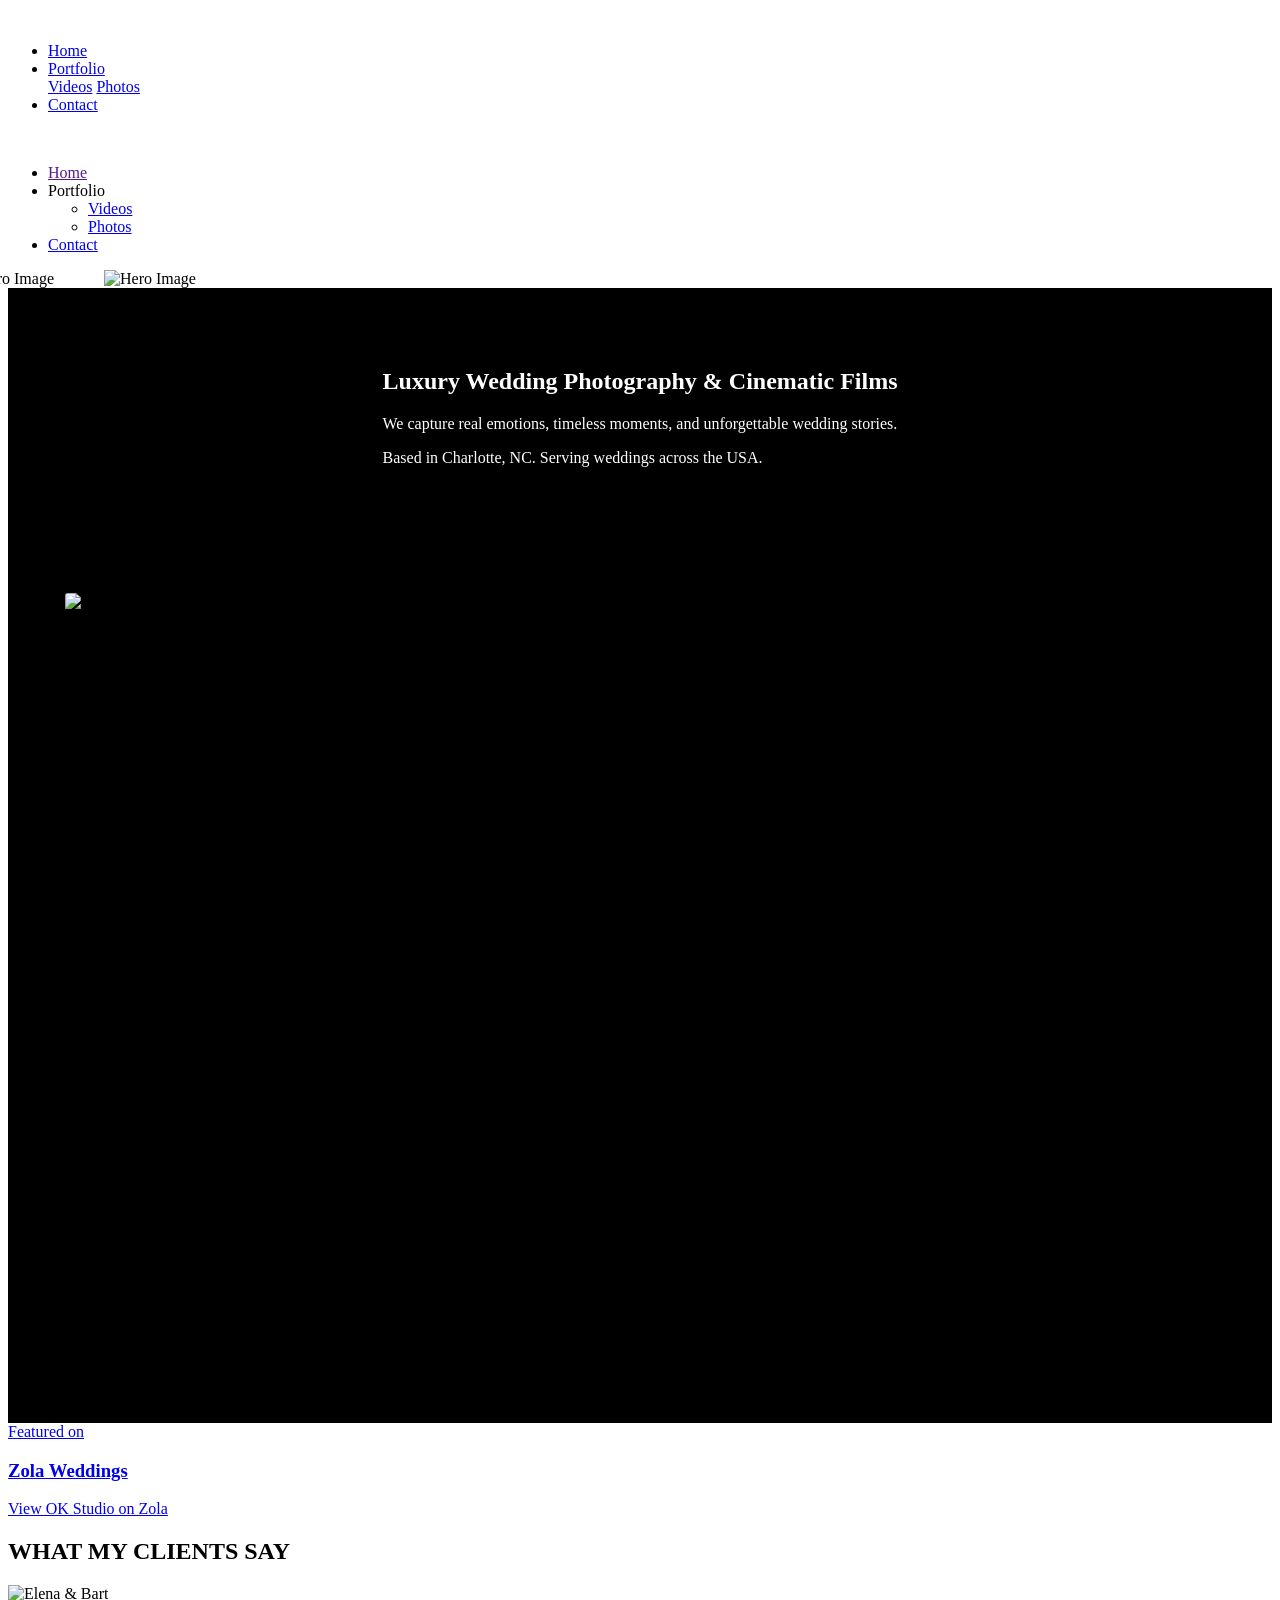
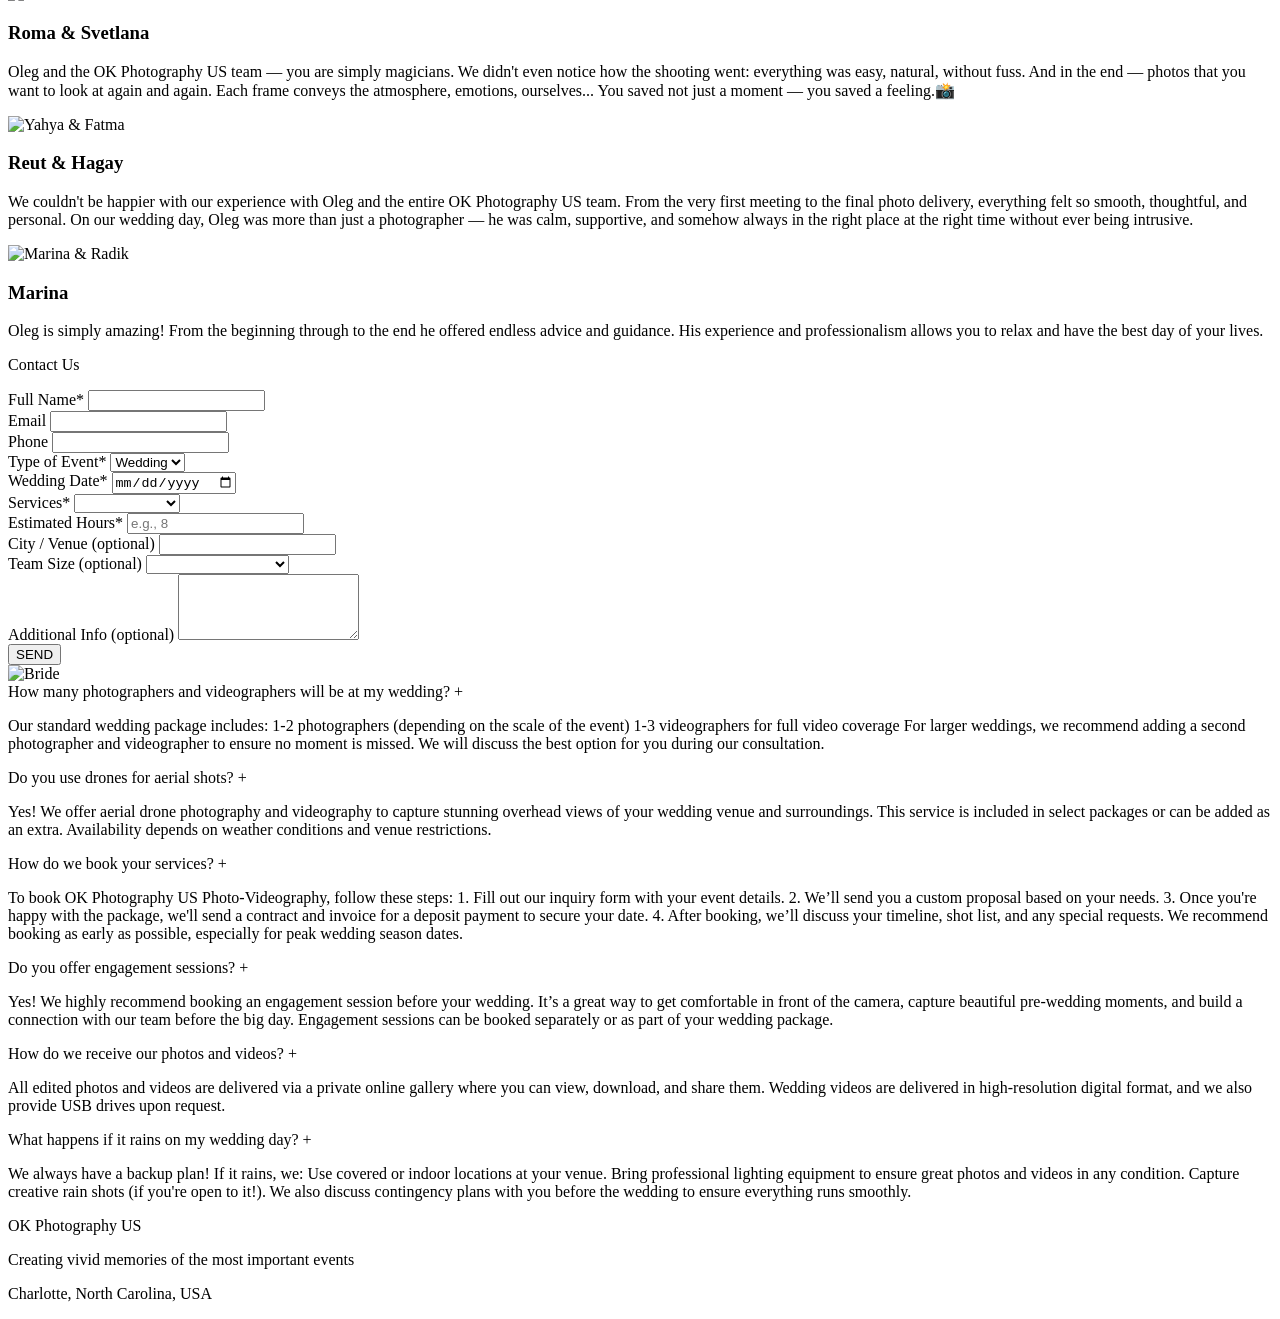
==== commit b3af8064: "Update index.html" ====
--- a/index.html
+++ b/index.html
@@ -4,16 +4,16 @@
     <meta charset="UTF-8">
     <meta name="viewport" content="width=device-width, initial-scale=1.0">
     <title>Photo and Video Studio</title>
-    <link rel="stylesheet" href="../Web-site-Kudinov/css/main-page.css">
-    <link rel="icon" type="image/x-icon" href="../Web-site-Kudinov/images/3.png">
-    <link rel="stylesheet" href="../Web-site-Kudinov/css/contact-form.css">
+    <link rel="stylesheet" href="../main-page.css">
+    <link rel="icon" type="image/x-icon" href="../images/3.png">
+    <link rel="stylesheet" href="../contact-form.css">
     <link href="https://fonts.googleapis.com/css2?family=Jomolhari:wght@400&family=Judson:wght@300&display=swap" rel="stylesheet">
-    <link rel="stylesheet" href="https://cdnjs.cloudflare.com/ajax/libs/font-awesome/6.4.2/css/all.min.css">
+    <link rel="stylesheet" href="https://cdnjs.cloudflare.com/ajax/libs/font-awesome/6.4.2/all.min.css">
 </head> 
 <body>
    <div class="die">
         <div class="logo">
-            <img src="../Web-site-Kudinov/images/3.png" alt="">
+            <img src="../images/3.png" alt="">
         </div>
         <div class="burger" id="burger">
             <span></span>
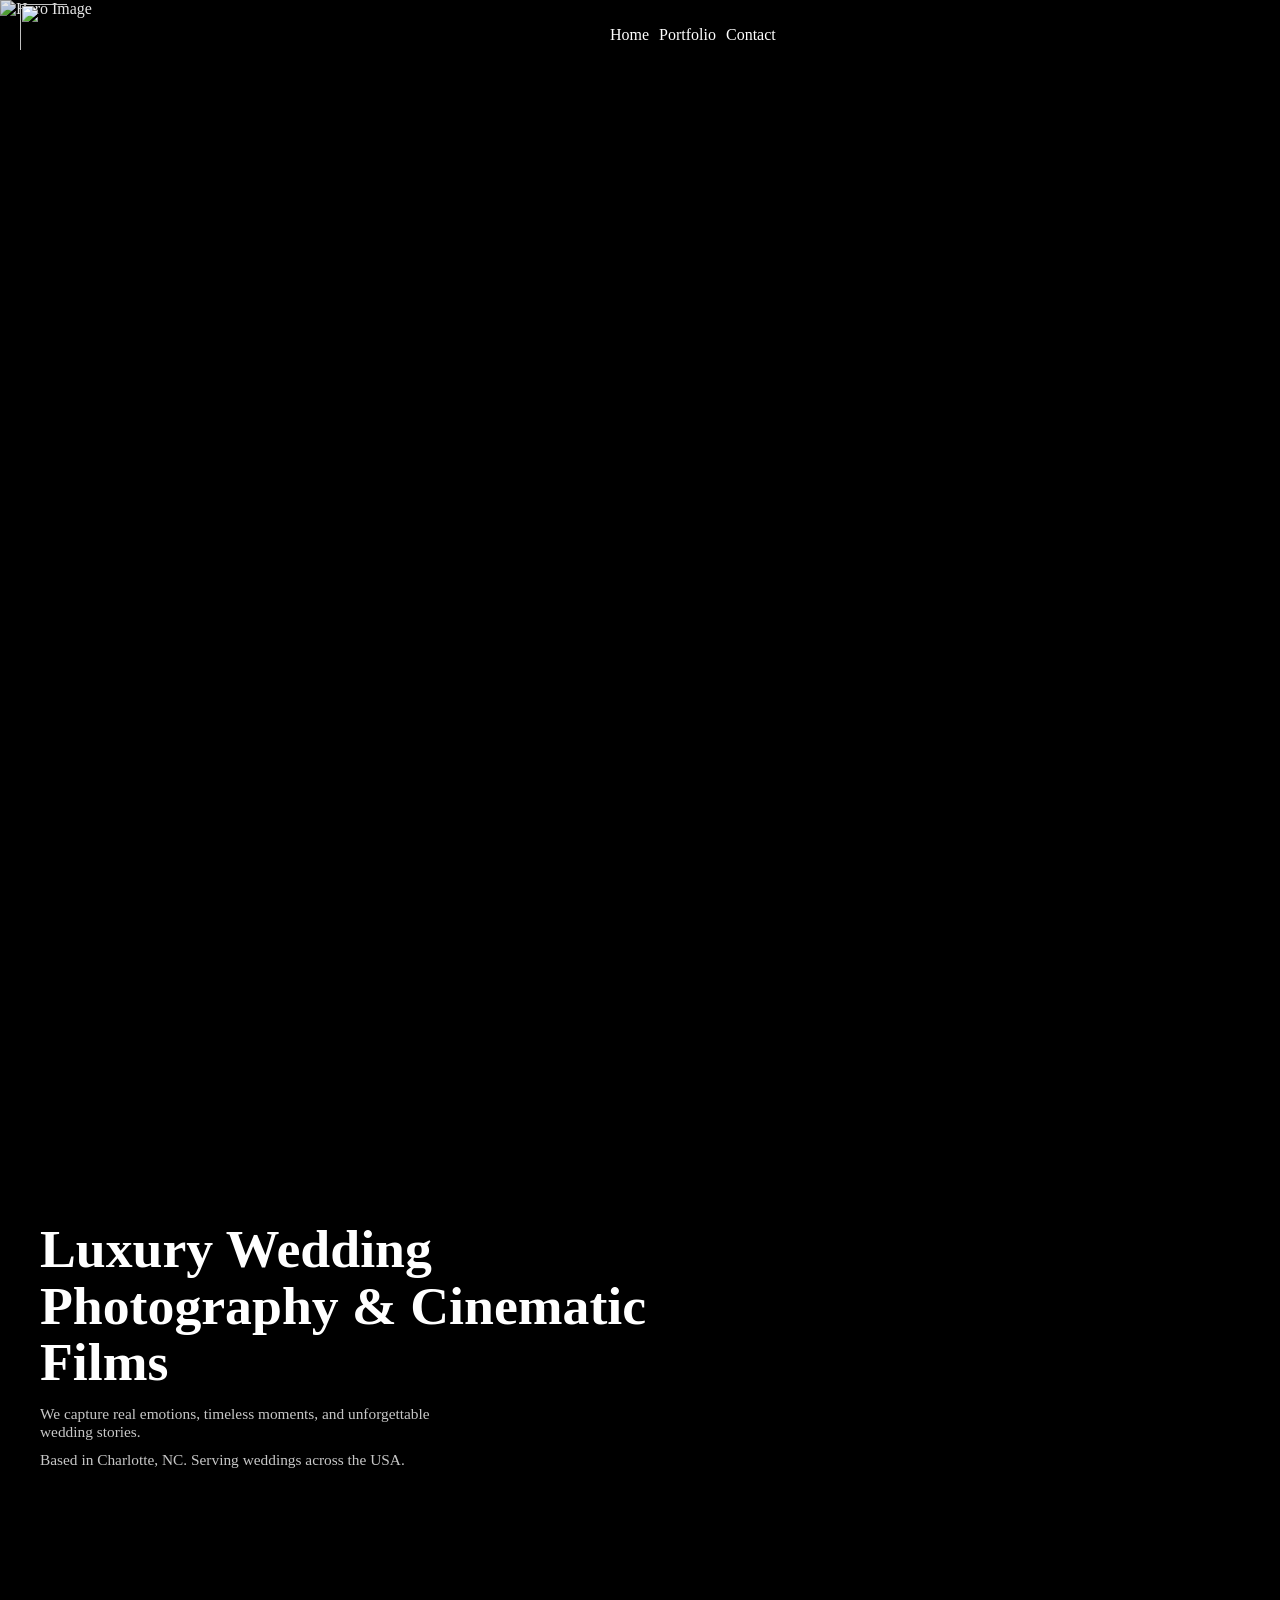
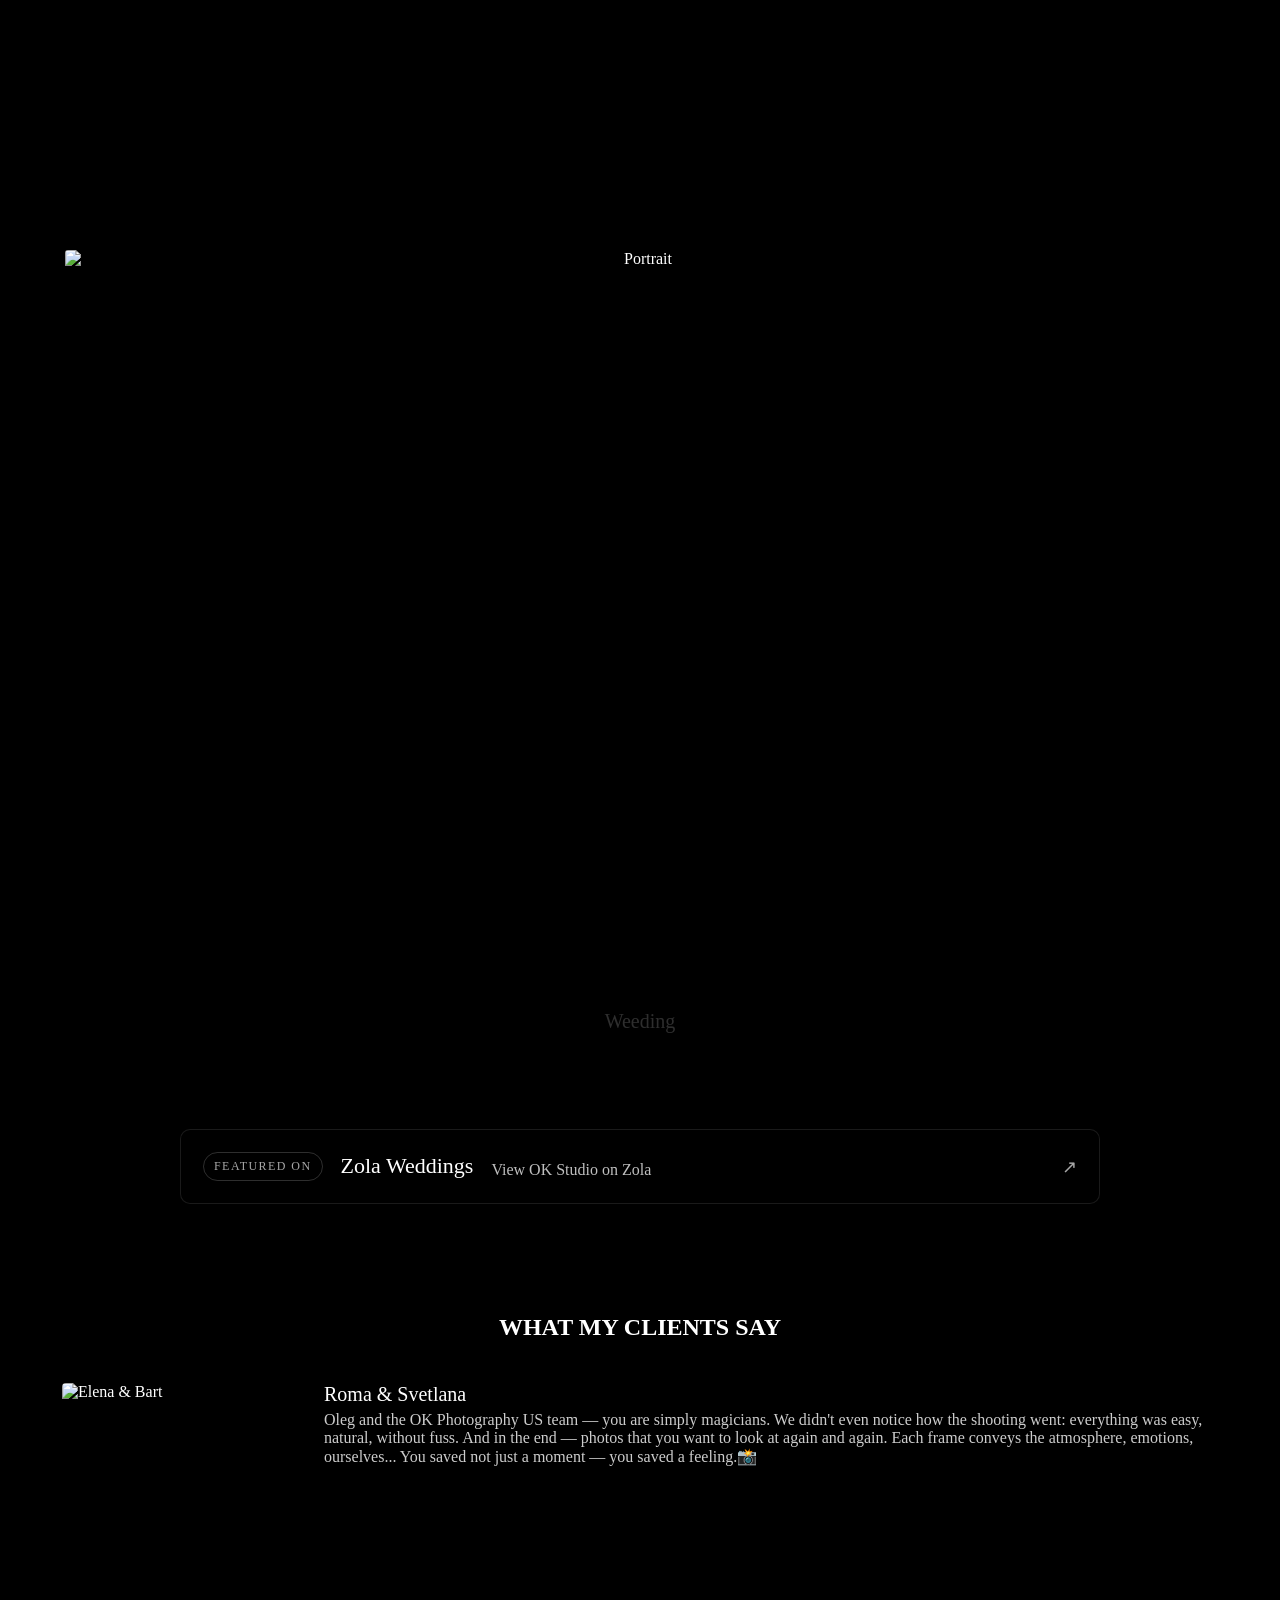
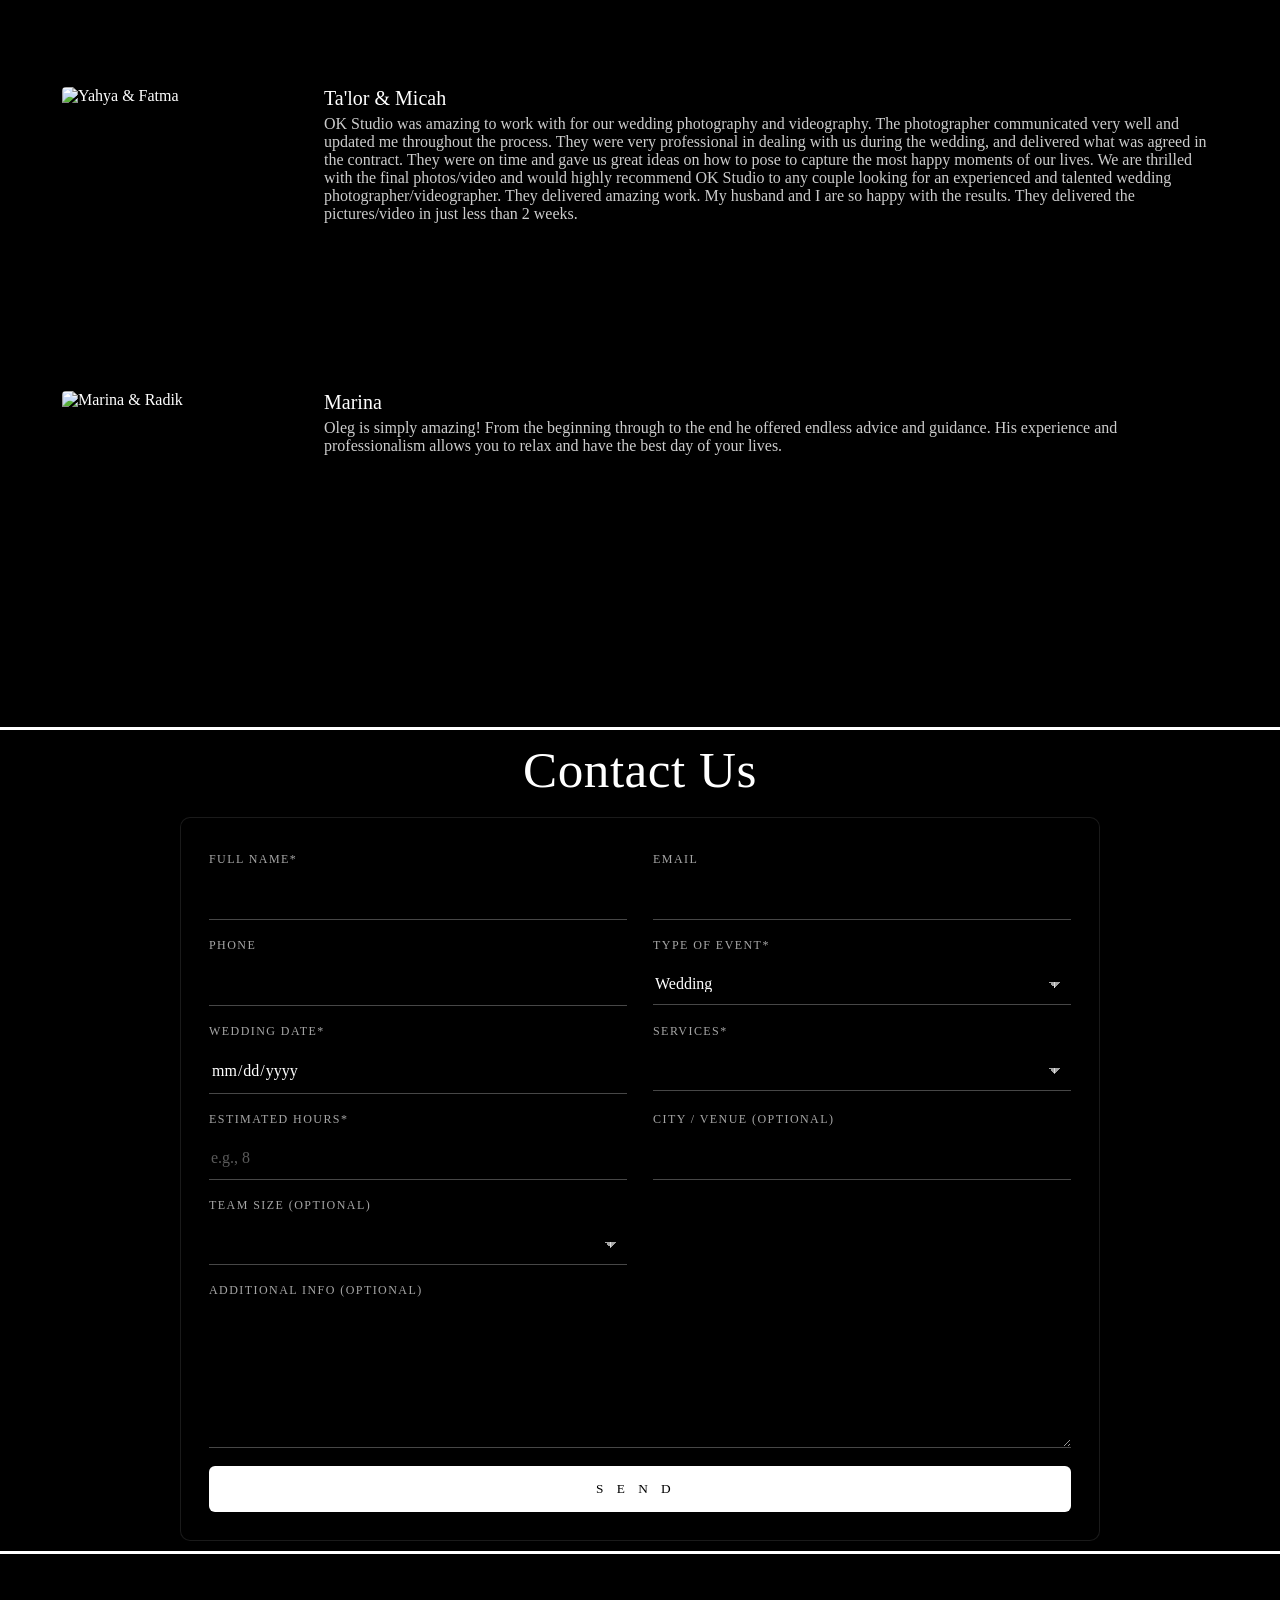
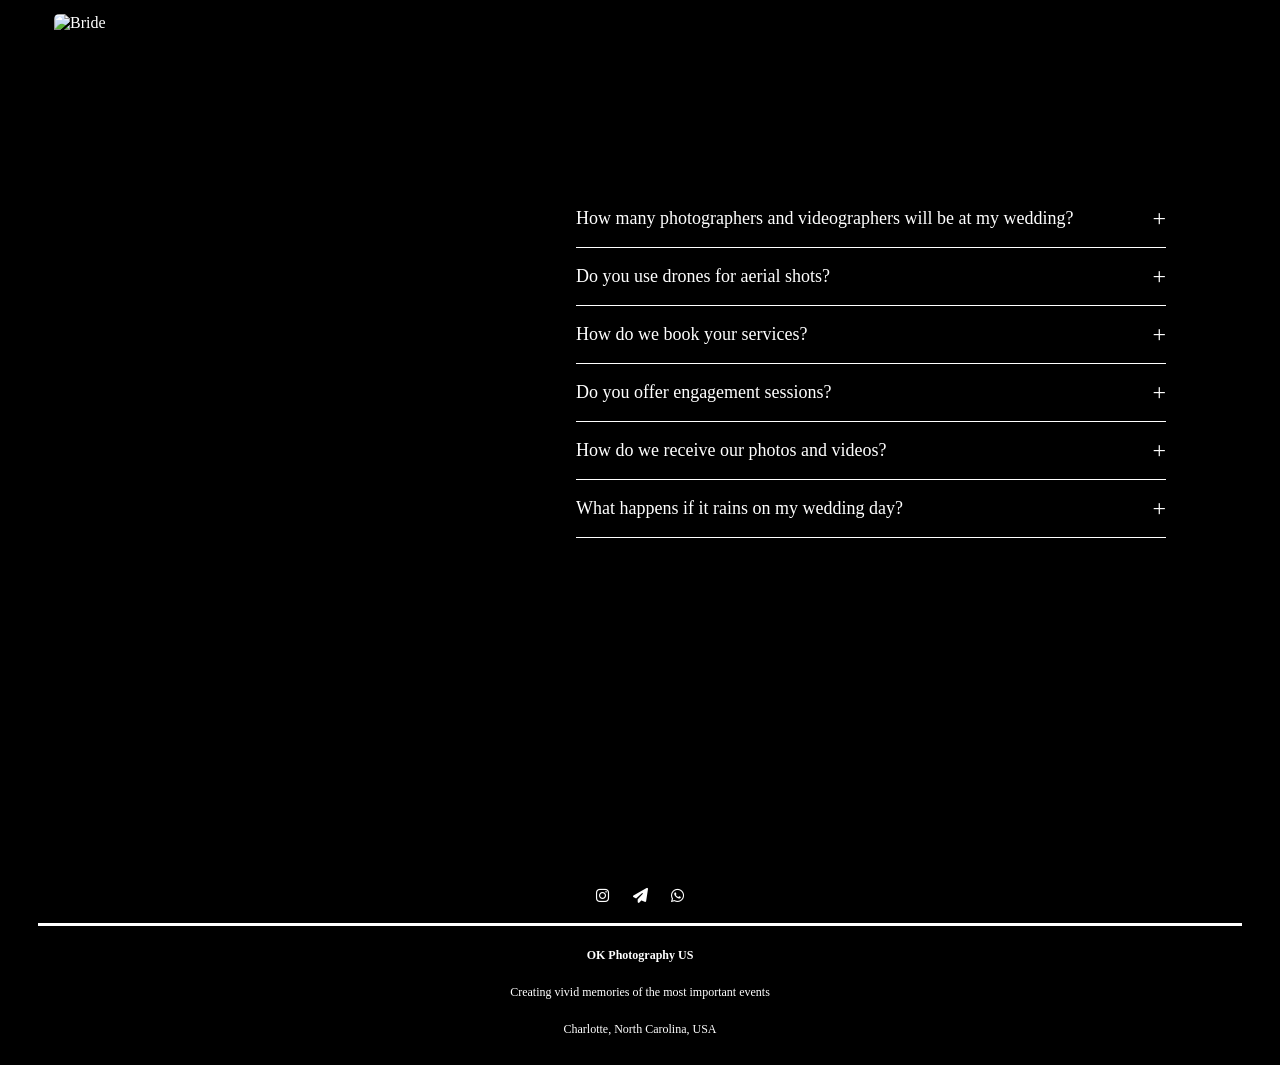
==== commit 5e52a732: "Add files via upload" ====
--- a/index.html
+++ b/index.html
@@ -5,15 +5,15 @@
     <meta name="viewport" content="width=device-width, initial-scale=1.0">
     <title>Photo and Video Studio</title>
     <link rel="stylesheet" href="../main-page.css">
-    <link rel="icon" type="image/x-icon" href="../images/3.png">
+    <link rel="icon" type="image/x-icon" href="../3.png">
     <link rel="stylesheet" href="../contact-form.css">
     <link href="https://fonts.googleapis.com/css2?family=Jomolhari:wght@400&family=Judson:wght@300&display=swap" rel="stylesheet">
-    <link rel="stylesheet" href="https://cdnjs.cloudflare.com/ajax/libs/font-awesome/6.4.2/all.min.css">
+    <link rel="stylesheet" href="https://cdnjs.cloudflare.com/ajax/libs/font-awesome/6.4.2/css/all.min.css">
 </head> 
 <body>
    <div class="die">
         <div class="logo">
-            <img src="../images/3.png" alt="">
+            <img src="../3.png" alt="">
         </div>
         <div class="burger" id="burger">
             <span></span>
@@ -38,7 +38,7 @@
     </div>
 
     <header>
-        <div class="logo"><img src="../Web-site-Kudinov/images/3.png" alt=""></div>
+        <div class="logo"><img src="../3.png" alt=""></div>
         <nav class="pip">
             <ul>
                 <li><a href=""> Home</a></li>
@@ -56,8 +56,8 @@
     </header>
 
     <div class="hero">
-        <img src="../Web-site-Kudinov/images/102.jpg" alt="Hero Image" class="image-hero">
-        <img src="../Web-site-Kudinov/images/102.jpg" alt="Hero Image" class="hero-image">
+        <img src="../102.jpg" alt="Hero Image" class="image-hero">
+        <img src="../2026-01-28 16.33.26.jpg" alt="Hero Image" class="hero-image">
     </div>
 
     <section class="hero-content" style="background-color: #000; color: #fff; padding: 60px 0;">
@@ -78,8 +78,8 @@
 
     <section class="gallery">
         <div class="category" id="image-category">
-          <img id="displayed-image" class="ip" src="../Web-site-Kudinov/images/15.jpg" alt="Portrait">
-          <h3 id="displayed-text"><a id="displayed-link" href="../Web-site-Kudinov/images/15.jpg"></a></h3>
+          <img id="displayed-image" class="ip" src="../15.jpg" alt="Portrait">
+          <h3 id="displayed-text"><a id="displayed-link" href="../15.jpg"></a></h3>
         </div>
       </section>
 
@@ -145,10 +145,10 @@
 <!-- Автоматичное переключение картинок -->
 <script>
     const imagess = [
-      { src: "../Web-site-Kudinov/images/15.jpg", text: "Weeding", href: "wedding.html" },
-      { src: "../Web-site-Kudinov/images/1.jpg", text: "Weeding", href: "wedding.html" },
-      { src: "../Web-site-Kudinov/images/9.jpg", text: "Weeding", href: "wedding.html" },
-      { src: "../Web-site-Kudinov/images/92.jpg", text: "Weeding", href: "wedding.html" },
+      { src: "../15.jpg", text: "Weeding", href: "wedding-photo.html" },
+      { src: "../1.jpg", text: "Weeding", href: "wedding-photo.html" },
+      { src: "../9.jpg", text: "Weeding", href: "wedding-photo.html" },
+      { src: "../92.jpg", text: "Weeding", href: "wedding-photo.html" },
     ];
   
     let index = 0;
@@ -225,7 +225,7 @@
         <h2>WHAT MY CLIENTS SAY</h2>
         <div class="reviews-container">
             <div class="review">
-                <img src="../Web-site-Kudinov/images/452.jpg" alt="Elena & Bart">
+                <img src="../452.jpg" alt="Elena & Bart">
                 <div class="review-text">
                     <h3>Roma & Svetlana</h3>
                     <p> Oleg and the OK Photography US team — you are simply magicians.
@@ -238,17 +238,16 @@
             </div>
             
             <div class="review">
-                <img src="../Web-site-Kudinov/images/35.jpg" alt="Yahya & Fatma">
+                <img src="../2026-01-28 16.49.06.jpg" alt="Yahya & Fatma">
                 <div class="review-text">
-                    <h3>Reut & Hagay</h3>
-                    <p>We couldn't be happier with our experience with Oleg and the entire OK Photography US team. From the very first meeting to the final photo delivery, everything felt so smooth, thoughtful, and personal.
-                        On our wedding day, Oleg was more than just a photographer — he was calm, supportive, and somehow always in the right place at the right time without ever being intrusive.
+                    <h3>Ta'lor & Micah</h3>
+                    <p>OK Studio was amazing to work with for our wedding photography and videography. The photographer communicated very well and updated me throughout the process. They were very professional in dealing with us during the wedding, and delivered what was agreed in the contract. They were on time and gave us great ideas on how to pose to capture the most happy moments of our lives. We are thrilled with the final photos/video and would highly recommend OK Studio to any couple looking for an experienced and talented wedding photographer/videographer. They delivered amazing work. My husband and I are so happy with the results. They delivered the pictures/video in just less than 2 weeks.
                         </p>
                 </div>
             </div>
         
             <div class="review">
-                <img src="../Web-site-Kudinov/images/10.jpg" alt="Marina & Radik">
+                <img src="../10.jpg" alt="Marina & Radik">
                 <div class="review-text">
                     <h3>Marina</h3>
                     <p>Oleg is simply amazing! From the beginning through to the end he offered endless advice and guidance. His experience and professionalism allows you to relax and have the best day of your lives.</p>
@@ -344,7 +343,7 @@
 
      <div class="line4"></div>
     <section class="faq">
-        <img src="../Web-site-Kudinov/images/11.jpg" alt="Bride">
+        <img src="../11.jpg" alt="Bride">
         <div class="faq-content">
             <div class="faq-item">
                 <div class="faq-question">
@@ -508,7 +507,7 @@
 
 
 const imageElement = document.getElementById("gallery-image");
-const images = ["Web-site-Kudinov/images/8.jpg", "Web-site-Kudinov/images/4.webp", "Web-site-Kudinov/images/4.jpg", "Web-site-Kudinov/images/5.jpg"];
+const images = ["8.jpg", "4.webp", "4.jpg", "5.jpg"];
 let currentIndex = 0;
 
         const burger = document.getElementById("burger");
--- a/main-page.css
+++ b/main-page.css
@@ -0,0 +1,1544 @@
+
+@import url('https://fonts.googleapis.com/css2?family=Cinzel:wght@400..900&family=Noto+Serif:ital,wght@0,100..900;1,100..900&family=Playfair+Display:ital,wght@0,400..900;1,400..900&display=swap');
+
+
+
+body {
+    font-family: "Playfair Display", serif;
+    font-optical-sizing: auto;
+    font-style: normal;
+    margin: 0;
+    padding: 0;
+    background-color: rgb(0, 0, 0);
+    color: #fff;
+    user-select: none;
+    height: 100%;
+    width: 100%;
+    
+}
+
+
+.portfolio-subtext.hidden {
+    display: none;
+  }
+
+
+ header{
+  position: fixed;
+  top: 0; left: 0;
+  width: 100%;
+  height: 60px;
+  z-index: 100;
+
+  display: flex;
+  align-items: center;
+  justify-content: center;   /* центрируем nav */
+  background-color: rgba(0,0,0,.1);
+  transition: background-color .5s ease;
+}
+
+.submenu {
+    list-style: none;
+    padding: 0;
+    margin: 0px;
+    position: absolute;
+    top: 100%;
+    left: 0;
+    background: rgba(20, 20, 20, 0.9);
+    box-shadow: 0 4px 6px rgba(0, 0, 0, 0.2);
+    display: none;
+    opacity: 0;
+    transform: translateY(5px); 
+    transition: opacity 0.3s ease, transform 0.3s ease;
+}
+
+.submenu li {
+    padding: 3px 10px; 
+}
+
+.submenu li a {
+    color: rgb(183, 183, 183,0.6);
+    text-decoration: none;
+    display: block;
+    font-size: 14px; 
+    line-height: 1.2; 
+}
+
+.submenu li a:hover {
+    color: white;
+    transition: 1s;
+}
+
+.menu-item:hover .submenu {
+    display: block;
+    opacity: 1;
+    transform: translateY(0);
+}
+
+
+
+
+.gallery-container {
+    position: relative;
+}
+
+#gallery-image {
+    height: 910px;
+    width: 100%;
+    object-fit: cover;
+    transition: opacity 0.4s ease-in-out;
+}
+
+.image-darken {
+    opacity: 0;
+    transition: opacity 0.3s ease-in-out;
+}
+
+.justimage {
+    min-height: 900px;
+    display: flex;
+    justify-content: center;
+    align-items: center;
+    background-color: rgb(0, 0, 0);
+    background-image: url("../30.jpg");
+    background-size: cover;
+    background-position: center;
+    background-repeat: no-repeat;
+    background-attachment: fixed;
+    margin: 0;
+    padding: 0;
+
+    position: relative;
+}
+
+
+
+
+h1, h2, h3 {
+    font-family: 'Playfair Display', serif;
+}
+
+
+
+.pip {
+    width: 100%;
+    position: absolute;
+    top: -13px;
+    left: 250px;
+    transform: translateY(-50%);
+    animation: moveMenuIn 1s forwards;
+    z-index: 101;
+}
+
+@keyframes moveMenuIn {
+    0% {
+        transform: translateY(-100%);
+    }
+    100% {
+        transform: translateY(25%);
+    }
+}
+
+
+
+
+
+header.scrolled {
+    background-color: rgb(0, 0, 0);
+    color: #fff; 
+}
+
+header.scrolled nav ul {
+    display: flex;
+    gap: 10px;
+    margin-left: -570px;
+    transition: 1s;
+}
+
+header.scrolled nav ul li ul{
+    margin-left: -5px;
+}
+
+header .logo{
+  position: absolute;
+  left: 10px;
+  top: 50%;
+  transform: translateY(-50%);
+}
+
+header.scrolled .logo {
+    opacity: 0;
+    transform: translateY(-30px);
+}
+
+header nav ul {
+    transition: 1s;
+}
+
+header .logo {
+    transition: 1s;
+}
+
+.logo {
+    font-size: 24px;
+    font-weight: bold;
+    transition: 1s ease-in;
+}
+
+.pip {
+    margin-left: 320px;
+}
+
+.logo img {
+    height: 52px;
+    width: 57px;
+    padding-left: 10px;
+    padding-top: 6px;
+    cursor: pointer;
+}
+
+nav ul {
+    list-style: none;
+    display: flex;
+    gap: 10px;
+    margin-top: 10px;
+    padding-right: 55px;
+    transition: opacity 1s ease;
+}
+
+nav ul li {
+    position: relative;
+    padding: 12px 0;
+    transition: 1s;
+}
+
+nav a {
+    color: #fff;
+    text-decoration: none;
+    position: relative;
+    padding: 15px 0;
+    transition: opacity 1s ease;
+}
+
+nav ul li::after {
+    content: '';
+    position: absolute;
+    left: 50%;
+    bottom: 10px;
+    width: 0;
+    height: 1px;
+    background-color: #ffffff;
+    transition: all 0.5s ease;
+    transform: translateX(-50%);
+}
+
+nav ul li:hover::after {
+    width: 100%;
+}
+
+
+
+.hero-content.new-hero {
+    display: flex;
+    justify-content: space-between;
+    align-items: center;
+    padding: 40px;
+    height: 100vh;
+    box-sizing: border-box;
+    background-color: rgb(0, 0, 0);
+  }
+  
+
+  .hero-text {
+    max-width: 50%;
+    
+  }
+  
+  .hero-title {
+    font-size: 48px;
+    margin-bottom: 20px;
+    margin-left: -100px;
+  }
+  
+  .hero-text p {
+    font-size: 14px;
+
+    margin-bottom: 15px;
+    margin-left: -100px;
+  }
+  
+
+  .hero-squares {
+    margin-left: 200px;
+
+  }
+  
+  .square:first-child {
+    width: 450px;
+    height: 550px;
+    background-image: url("../ebanirot.jpg");
+    background-size: 470px 700px;
+    margin-left: 100px;
+    background-repeat: no-repeat;
+  }
+  
+  
+
+.hero {
+    position: relative;
+    height: 100vh;
+    overflow: hidden;
+    display: flex;
+    justify-content: center;
+    align-items: center;
+    margin: 0px;
+    padding: 0px
+}
+
+.image-hero {
+    position: absolute;
+    top: 0;
+    left: 50%;
+    transform: translateX(-50%);
+    width: 100%;
+    height: auto;
+    min-height: 100vh;
+    object-fit: cover;
+}
+
+
+
+
+.gallery {
+    display: flex;
+    justify-content: center;
+    gap: 0px;
+    padding: 50px;
+    background-color: rgb(0, 0, 0);
+    gap: 20px;
+}
+
+.category {
+    display: flex;
+    flex-direction: column; 
+    align-items: center;
+    text-align: center;
+    background-color: rgb(0, 0, 0);
+}
+
+.category h3 a {
+    margin-top: 10px; 
+    font-size: 20px;
+    color: rgb(152, 152, 152,0.3);
+    font-weight: 1;
+    transition: 0.6s;
+    text-decoration: none;
+}
+
+.category h3 a:hover{
+    color: #fff;
+    transition: 0.3s;
+}
+
+.category img {
+    width: 100%;
+    border-radius: 3px;
+    transition: 0.3s ease-in-out;
+    
+}
+
+
+.reviews-container {
+    display: flex;  
+    flex-direction: column;
+    gap: 20px;
+    max-width: 100%;
+    margin: auto;
+    text-align: left;
+}
+
+.review {
+    display: flex;
+    align-items: flex-start;
+    gap: 20px;
+    background-color: rgb(0, 0, 0);
+    padding: 20px;
+    border-radius: 8px;
+    color: white;
+}
+
+.review img {
+    width: 270px;
+    height: 270px;
+    border-radius: 4px;
+    display: flex;
+    object-fit: cover;
+    transition: 0.3s;
+   
+}
+
+.review-text {
+    flex: 1;
+}
+
+.review-text h3 {
+    margin: 0;
+    font-size: 20px;
+    color: white;
+    font-weight: lighter;
+}
+
+.review-text p {
+    margin: 5px 0;
+    font-size: 16px;
+    color: #ccc;
+}
+
+.review img:hover{
+    filter: brightness(70%);
+    border-radius: 3px;
+    transition: 0.3s;
+}
+
+.category::after {
+    content: "";
+    position: absolute;
+    top: 0;
+    left: 0;
+    width: 100%;
+    height: 100%;
+    background: rgba(0, 0, 0, 0); 
+    border-radius: 3px;
+    transition: 0.3s ease-in-out;
+}
+
+.category img:hover {
+    background: rgba(0, 0, 0, 0.5); 
+}
+
+
+.testimonials {
+    text-align: center;
+    padding: 50px;
+    background-color: rgb(0, 0, 0);
+}
+
+.question {
+    background-color: rgb(0, 0, 0);
+    padding: 20px;
+    margin-bottom: 10px;
+    cursor: pointer;
+}
+
+.question .answer {
+    display: none;
+}
+
+.second {
+    height: 150px;
+    width: 158px;
+    margin-bottom: -70px;
+}
+
+.con {
+    margin-top: 100px;
+    font-size: 20px;
+}
+
+.title {
+    margin-top: -60px;
+    margin-left: 440px;
+    font-size: 40px;
+}
+
+.ty {
+    margin-right: 600px;
+    font-size: 40px;
+}
+
+.quatr {
+    padding-left: 100px;
+}
+
+.ip {
+    height: 400px;
+}
+
+
+.faq-item {
+    border-bottom: 1px solid white;
+    padding: 15px 0;
+    
+}
+
+
+.faq-question {
+    display: flex;
+    justify-content: space-between;
+    align-items: center;
+    grid-column: auto;
+    cursor: pointer;
+    font-size: 18px;
+    color: white;
+}
+.faq-icon {
+    transition: transform 0.6s ease;
+    font-size: 24px;
+}
+.faq-answer {
+    max-height: 0;
+    overflow: hidden;
+    transition: 1s; 
+    opacity: 0;
+    color: rgb(255, 255, 255,0.5);
+}
+.faq-item.active .faq-icon {
+    transform: rotate(-45deg);
+}
+.faq-item.active .faq-answer {
+    max-height: 200px;
+    opacity: 1;
+}
+
+
+
+.faq-content {
+    display: flex;
+    flex-direction: column; 
+    width: 50%;
+}
+
+
+.faq {
+    background-color: rgb(0, 0, 0);
+    padding: 50px;
+    display: flex;
+    flex-direction: row; 
+    justify-content: center;
+    align-items: center;
+    gap: 50px;
+    max-width: 1800px;
+}
+
+.faq img {
+    width: 40%;
+    border-radius: 5px;
+    height: 700px;
+    transition: 0.5s;
+    margin-left: -60px;
+}
+
+
+.die{
+    display: none;
+}
+
+.faq-item h3 {
+    margin: 0;
+    font-size: 18px;
+    font-weight: normal;
+}
+
+
+.faq img:hover {
+    border-radius: 12px;
+    transition: 0.6s;
+    filter: brightness(70%)
+   
+}
+
+.language {
+    position: relative;
+    cursor: pointer;
+    padding: 5px;
+}
+
+.language .submenu {
+    display: none;
+    position: absolute;
+    top: 100%;
+    left: 0;
+    background-color: black;
+    color: white;
+    padding: 5px;
+    list-style: none;
+    border-radius: 5px;
+}
+
+.language:hover .submenu {
+    display: block;
+}
+
+
+
+
+footer {
+    background-color: rgb(0, 0, 0);
+    text-align: center;
+    color: #ffffff;
+    max-height: 80px; 
+    display: flex;
+    flex-direction: column;
+    justify-content: center; 
+    align-items: center;
+    margin-top: 10%;
+    display: flex;
+    padding-bottom: 10px;
+    z-index: 3;
+}
+
+footer .social-icons {
+    font-size: 15px;
+    
+}
+
+.hero-image{
+    display: none;
+}
+
+footer .social-icons i {
+    cursor: pointer;
+    margin: 10px;
+    padding-top: 20px;
+    transition: transform 0.3s ease;
+}
+
+footer .social-icons i:hover {
+    transform: scale(1.2);
+}
+
+footer p {
+    margin-bottom: 10px; 
+    font-size: 12px; 
+    
+}
+
+.line4 {
+    width: 100%;
+    height: 3px;
+    background-color: white;
+    margin: 10px 0;
+}
+
+.bold {
+    font-weight: bold;
+}
+
+.social-icons a {
+    text-decoration: none;
+    color:white;
+}
+
+  
+
+@media (max-width: 1024px) {
+    header {
+        display: none;
+    }
+}
+
+
+/* Для телефонов */
+@media (max-width: 768px){
+    .image-hero,
+  .hero-image{
+    display: block;
+    width: 100%;
+    height: auto !important;
+    min-height: 0 !important;
+    object-fit: contain !important;   /* ключ: без обрезки */
+    object-position: center;
+    background: #000;                 /* чтобы были "поля" красиво */
+  }
+
+  .hero{
+    height: auto !important;
+    min-height: 0 !important;
+  }
+
+    .gallery{
+        display: none;
+    }
+
+    html, body {
+        margin: 0;
+        padding: 0;
+        width: 100%;
+        overflow-x: hidden;
+        font-size: 14px;
+        background: rgb(10, 10, 10);
+    }
+    .hero-content {
+        text-align: center;
+        display: flex;
+        flex-direction: column;
+        align-items: center;
+        justify-content: center;
+      }
+      
+    img {
+        max-width: 100%;
+        height: auto;
+        display: block;
+    }
+
+    .container, .section, .content {
+        max-width: 100%;
+        padding: 15px;
+        margin: 0 auto;
+        text-align: center;
+    }
+
+    header {
+        width: 100%;
+        position: fixed;
+        top: 0;
+        left: 0;
+        background: rgb(10, 10, 10);
+        z-index: 999;
+    }
+
+    nav ul {
+        display: flex;
+        flex-direction: column;
+        gap: 10px;
+        padding: 10px;
+        margin: 0;
+        list-style: none;
+    }
+
+    nav ul li {
+        padding: 5px 0;
+    }
+
+    .pip {
+        display: none;
+    }
+
+    .image-hero {
+        display: none;
+    }
+
+    .logo {
+        position: static;
+        margin: 0 auto;
+    }
+
+    .hero {
+        height: auto;
+        margin-top: 70px;
+        text-align: center;
+    }
+
+    .hero-content {
+        display: flex;
+        flex-direction: column;
+        justify-content: center;
+        align-items: center;
+        text-align: center;
+        height: 100vh;
+        padding: 20px;
+    }
+
+    .hero-title {
+        font-size: 32px;
+        margin: 0;
+        padding: 0 10px;
+        text-align: center;
+        margin-bottom: 15px;
+    }
+
+    .hero-text {
+        max-width: 100%;
+        margin: 0;
+        padding: 0 10px;
+    }
+
+    .hero-text p {
+        font-size: 16px;
+        margin: 0;
+        padding: 0;
+        text-align: center;
+    }
+
+}
+
+
+/* Для телефонов  */
+@media (max-width: 768px){
+
+    .container{
+        display: none;
+    }
+
+    .logo img{
+        height: 60px;
+        width: 68px;
+        position: fixed;
+        z-index: 100;
+    }
+
+    .hero-image{
+        display: block;
+    }
+
+
+    .hero-squares {
+        display: flex;
+        flex-direction: column;
+        align-items: center;
+        gap: 15px;
+        margin-top: 20px;
+        
+    }
+
+    .square {
+        width: 40%;
+        height: 100px;
+        background-size: cover;
+        background-position: center;
+        
+    }
+
+    .square:first-child {
+        background-image: url("../ebanirot.jpg");
+        margin-left: -100px;
+        height: 300px;
+        width: 100px;
+        margin-bottom: 100px;
+       
+    }
+
+    .faq {
+        display: flex;
+        flex-direction: column;
+        gap: 20px;
+        padding: 20px;
+        
+    }
+
+    .faq img {
+        display: none;
+    }
+
+    .faq-content {
+        width: 100%;
+    }
+
+    .faq-question {
+        font-size: 16px;
+        font-weight: bold;
+    }
+
+    .faq-answer {
+        font-size: 14px;
+    }
+    
+
+
+    .reviews-container {
+        padding: 20px;
+    }
+
+    .review {
+        display: flex;
+        flex-direction: column;
+        align-items: center;
+        text-align: center;
+        gap: 10px;
+    }
+
+    .review img {
+        width: 90%;
+        height: auto;
+    }
+
+    .review-text h3 {
+        font-size: 18px;
+    }
+
+    .review-text p {
+        font-size: 14px;
+    }
+
+    footer {
+        font-size: 14px;
+        padding: 20px 10px;
+        text-align: center;
+    }
+
+    .line4 {
+        height: 2px;
+    }
+    .justimage{
+        display: none;
+    }
+    footer{
+        background-color: rgb(10,10,10);
+    }
+    .line5 {
+        width: 100%;
+        height: 2px;
+        background-color: white;
+        margin: 10px 0;
+    }
+
+    
+
+}
+
+/* Меню Бургер */
+@media (max-width: 768px){
+    * {
+        margin: 0;
+        padding: 0;
+        box-sizing: border-box;
+      }
+      
+      body {
+        background: rgb(10,10,10);
+        color: white;
+        height: 150vh;
+      }
+      
+      
+      .burger {
+        width: 30px;
+        height: 25px;
+        position: fixed;
+        top: 20px;
+        right: 20px;
+        z-index: 1001;
+        display: flex;
+        flex-direction: column;
+        justify-content: space-between;
+        cursor: pointer;
+      }
+      
+      .burger span {
+        height: 3px;
+        background: white;
+        border-radius: 2px;
+        transition: 0.4s;
+      }
+      
+      
+
+      .burger.active span:nth-child(1) {
+        transform: rotate(45deg) translate(10px,10px);
+      }
+      .burger.active span:nth-child(2) {
+        opacity: 0;
+      }
+      .burger.active span:nth-child(3) {
+        transform: rotate(-45deg) translate(5px, -5px);
+      }
+      
+      
+      .menu {
+        position: fixed;
+        top: 0;
+        left: 0;
+        width: 100%;
+        height: 100%;
+        background: rgba(0, 0, 0, 0.95);
+        display: flex;
+        justify-content: center;
+        align-items: center;
+        flex-direction: column;
+        transform: translateX(100%);
+        transition: transform 0.5s ease;
+        z-index: 1000;
+      }
+      
+      .menu.open {
+        transform: translateX(0);
+      }
+      
+      .menu ul {
+        list-style: none;
+        text-align: center;
+      }
+      
+      .menu ul li {
+        margin: 20px 0;
+      }
+      
+     .h1{
+        font-size: 12rem;
+      }
+
+      .menu ul li a {
+        color: white;
+        text-decoration: none;
+        font-size:25px;
+        transition: color 0.3s;
+      }
+      
+
+      .die{
+        display: block;
+      }
+
+      .portfolio-subtext {
+        display: flex;
+        justify-content: center;
+        gap: 15px;
+        margin-top: 5px;
+      }
+      
+      .portfolio-subtext .ko {
+        font-size: 19px;
+        color: #aaa;
+        text-decoration: none;
+        transition: color 0.3s;
+        font-size: 5spx;
+      }
+      
+      
+      
+      
+}
+
+@media (min-width: 1500px) {
+    .hero-title,
+    .hero-text p {
+      text-align: center;
+      width: 600px;
+    }
+    
+    .hero-image{
+        display: block;
+    }
+
+
+
+    .hero-squares {
+      margin-left: 100px;
+    }
+  
+    .square:first-child {
+      width: 500px;
+      height: 580px;
+      background-size: 550px 750px;
+    }
+
+
+  
+    .faq {
+      max-width: 1920px;
+      gap: 100px;
+    }
+  
+    .faq img {
+      width: 45%;
+      height: 800px;
+      margin-left: -100px;
+    }
+  
+    .review img {
+      width: 320px;
+      height: 320px;
+    }
+  
+    .review-text p {
+      font-size: 18px;
+    }
+  
+    .title {
+      font-size: 52px;
+      margin-left: 600px;
+    }
+    .ty {
+      font-size: 52px;
+      margin-right: 700px;
+    }
+  
+    .quatr {
+      padding-left: 180px;
+    }
+  
+    .pip {
+      margin-left: 970px;
+    }
+  
+    .hero-content.new-hero {
+      padding: 80px;
+    }
+    .faq {
+        padding-left: 120px;
+        padding-right: 120px;
+      }
+    
+      .faq img {
+        width: 40%;
+        height: 950px;
+      }
+    
+      .faq-content {
+        width: 55%;
+      }
+
+      .pip{
+        left: 500px;
+      }
+      header.scrolled nav ul {
+        display: flex;
+        gap: 40px;
+        margin-left: -730px;
+        transition: 1s;
+    }
+    }
+
+
+/* Для больших мониторов  */
+ @media (min-width: 2500px) {
+        .hero-title,
+        .hero-text p {
+          text-align: center;
+          width: 600px;
+        }
+      
+        .hero-squares {
+          margin-left: 100px;
+        }
+      
+        .square:first-child {
+          width: 500px;
+          height: 580px;
+          background-size: 550px 750px;
+        }
+      
+    
+      
+        .hero-image{
+            display: block;
+        }
+    
+
+        .faq {
+          max-width: 1920px;
+          gap: 100px;
+        }
+      
+        .faq img {
+          width: 45%;
+          height: 800px;
+          margin-left: -100px;
+        }
+      
+        .review img {
+          width: 320px;
+          height: 320px;
+        }
+      
+        .review-text p {
+          font-size: 18px;
+        }
+      
+        .title {
+          font-size: 52px;
+          margin-left: 600px;
+        }
+        .ty {
+          font-size: 52px;
+          margin-right: 700px;
+        }
+      
+        .quatr {
+          padding-left: 180px;
+        }
+      
+        .pip {
+          margin-left: 950px;
+        }
+      
+        .hero-content.new-hero {
+          padding: 80px;
+        }
+        .faq {
+            padding-left: 120px;
+            padding-right: 120px;
+          }
+        
+          .faq img {
+            width: 40%;
+            height: 1050px;
+          }
+        
+          .faq-content {
+            width: 55%;
+          }
+    
+          .pip{
+            left: 1130px;
+          }
+          header.scrolled nav ul {
+            display: flex;
+            gap: 40px;
+            margin-left: -1030px;
+            transition: 1s;
+        }
+       
+        }
+
+
+/* ===============================
+   CLEAN LAYOUT PATCH (no margins)
+   Paste at the END of main-page.css
+================================= */
+
+:root{
+  --container: 1200px;
+  --gutter: clamp(16px, 3vw, 48px);
+}
+
+/* Универсально: не даём элементам ломать ширину */
+*{ box-sizing: border-box; }
+html, body{ overflow-x: hidden; }
+
+/* Контейнер для секций (можно использовать где надо) */
+.section-wrap{
+  width: min(var(--container), calc(100% - (var(--gutter) * 2)));
+  margin: 0 auto;
+}
+
+/* -------------------------------
+   HERO (ровно, без margin-left:-100)
+-------------------------------- */
+section.hero-content{
+  padding: 0 !important;
+}
+
+.hero-wrapper{
+  width: min(var(--container), calc(100% - (var(--gutter) * 2))) !important;
+  margin: 0 auto !important;
+}
+
+.hero-content.new-hero{
+  height: 100vh;
+  padding: 0 !important;
+  display: grid !important;
+  grid-template-columns: 1.15fr .85fr;
+  gap: clamp(18px, 4vw, 64px);
+  align-items: center;
+  justify-content: center;
+}
+
+.hero-text{
+  max-width: 100% !important;
+  margin: 0 !important;
+}
+
+.hero-title{
+  margin: 0 0 14px 0 !important;
+  font-size: clamp(32px, 4.2vw, 56px);
+  line-height: 1.05;
+}
+
+.hero-text p{
+  margin: 0 0 10px 0 !important;
+  font-size: clamp(14px, 1.2vw, 18px);
+  color: rgba(255,255,255,.78);
+  max-width: 56ch;
+}
+
+.hero-squares{
+  margin: 0 !important;
+  display: flex;
+  justify-content: flex-end;
+}
+
+.square:first-child{
+  margin: 0 !important;
+  width: min(440px, 100%);
+  height: clamp(360px, 55vh, 560px);
+  background-position: center;
+  background-size: cover;
+  border-radius: 6px;
+  filter: brightness(.92);
+}
+
+/* hero background media */
+.hero{
+  height: 100vh;
+}
+.image-hero,
+.hero-image{
+  width: 100%;
+  height: 100vh;
+  object-fit: cover;
+}
+
+/* -------------------------------
+   GALLERY section (не ломаем)
+-------------------------------- */
+.gallery{
+  width: min(var(--container), calc(100% - (var(--gutter) * 2)));
+  margin: 0 auto;
+  padding: 48px 0;
+}
+
+/* -------------------------------
+   TESTIMONIALS + REVIEWS (ровнее)
+-------------------------------- */
+.testimonials{
+  padding: 64px var(--gutter);
+}
+.reviews-container{
+  width: min(var(--container), 100%);
+  margin: 0 auto;
+}
+.review{
+  gap: 22px;
+  padding: 22px;
+}
+.review img{
+  width: 240px;
+  height: 240px;
+}
+
+/* -------------------------------
+   CONTACT FORM (premium + ровно)
+-------------------------------- */
+.text-contact{
+  font-size: clamp(34px, 4vw, 64px);
+  margin: 0 auto 18px !important;
+}
+
+.contact-form{
+  width: min(920px, calc(100% - (var(--gutter) * 2))) !important;
+  margin: 0 auto !important;
+  padding: 34px 28px 28px;
+  border: 1px solid rgba(255,255,255,.10);
+  border-radius: 10px;
+  background: rgba(0,0,0,.55);
+  backdrop-filter: blur(6px);
+}
+
+.form-grid{
+  display: grid;
+  grid-template-columns: 1fr 1fr;
+  gap: 18px 26px;
+}
+
+.field{
+  display: flex;
+  flex-direction: column;
+  gap: 10px;
+}
+
+.contact-form label{
+  font-size: 12px;
+  letter-spacing: .12em;
+  text-transform: uppercase;
+  color: rgba(255,255,255,.65);
+}
+
+.contact-form input,
+.contact-form select,
+.contact-form textarea{
+  background: transparent;
+  color: #fff;
+  border: none;
+  border-bottom: 1px solid rgba(255,255,255,.28);
+  padding: 12px 6px 12px 2px;
+  width: 100%;
+  font-family: inherit;
+  font-size: 16px;
+  outline: none;
+  margin: 0 !important; /* важное: убираем старые margin-bottom */
+  transition: border-color .25s ease, transform .25s ease;
+}
+
+.contact-form input:focus,
+.contact-form select:focus,
+.contact-form textarea:focus{
+  border-bottom-color: rgba(255,255,255,.55);
+  transform: translateY(-1px);
+}
+
+.contact-form textarea{
+  min-height: 140px;
+  resize: vertical;
+  line-height: 1.5;
+  padding-top: 14px;
+}
+
+.contact-form button{
+  width: 100%;
+  margin-top: 18px;
+  padding: 14px 16px;
+  border: 1px solid rgba(255,255,255,.25);
+  border-radius: 6px;
+  background: #fff;
+  color: #000;
+  letter-spacing: .14em;
+  text-transform: uppercase;
+  cursor: pointer;
+  transition: transform .2s ease, background .2s ease;
+}
+
+.contact-form button:hover{
+  transform: translateY(-2px);
+  background: rgba(255,255,255,.92);
+}
+
+/* -------------------------------
+   FOOTER + social icons (без минус margin)
+-------------------------------- */
+.social-icons{
+  margin: 0 !important;
+  padding: 0 !important;
+}
+footer{
+  margin-top: 64px;
+  padding: 30px var(--gutter) 18px;
+  max-height: none;
+}
+
+/* -------------------------------
+   MOBILE (один правильный блок)
+-------------------------------- */
+@media (max-width: 768px){
+
+  header{ display: none; } /* оставляем твою логику */
+
+  /* HERO: 1 колонка */
+  .hero-content.new-hero{
+    grid-template-columns: 1fr !important;
+    height: auto !important;
+    min-height: 100vh;
+    padding: 96px 0 40px !important;
+  }
+
+  .hero-squares{
+    justify-content: center;
+  }
+
+  .square:first-child{
+    width: 100%;
+    height: 360px;
+  }
+
+  /* Gallery скрыто у тебя — оставляем */
+  .gallery{ display: none; }
+
+  /* Reviews */
+  .review{
+    flex-direction: column;
+    align-items: center;
+    text-align: center;
+  }
+  .review img{
+    width: 100%;
+    height: auto;
+    max-height: 420px;
+  }
+
+  /* Form: 1 колонка */
+  .contact-form{
+    padding: 24px 16px 20px;
+  }
+  .form-grid{
+    grid-template-columns: 1fr;
+    gap: 16px;
+  }
+
+  /* Убираем твой мобильный body height:150vh (он ломает прокрутку) */
+  body{ height: auto !important; }
+}
+
+
+/* ===== Zola Card (match Contact Form style) ===== */
+.zola-card{
+  display: block;
+  width: min(920px, calc(100% - 32px));
+  margin: 26px auto;
+  padding: 22px 22px;
+  text-decoration: none;
+  color: #fff;
+
+  border: 1px solid rgba(255,255,255,.10);
+  border-radius: 10px;
+  background: rgba(0,0,0,.55);
+  backdrop-filter: blur(6px);
+
+  transition: transform .2s ease, border-color .2s ease, background .2s ease;
+}
+
+.zola-card:hover{
+  transform: translateY(-2px);
+  border-color: rgba(255,255,255,.22);
+  background: rgba(0,0,0,.65);
+}
+
+.zola-card:active{
+  transform: translateY(0);
+}
+
+.zola-card-content{
+  display: flex;
+  align-items: center;
+  justify-content: space-between;
+  gap: 18px;
+}
+
+/* Левый блок текста (badge + заголовки) */
+.zola-badge{
+  display: inline-block;
+  font-size: 12px;
+  letter-spacing: .12em;
+  text-transform: uppercase;
+  color: rgba(255,255,255,.65);
+
+  padding: 6px 10px;
+  border: 1px solid rgba(255,255,255,.18);
+  border-radius: 999px;
+}
+
+/* Заголовок */
+.zola-card h3{
+  margin: 0;
+  font-size: 22px;
+  line-height: 1.2;
+  font-weight: 500;
+}
+
+/* Подзаголовок */
+.zola-card p{
+  margin: 6px 0 0;
+  font-size: 16px;
+  color: rgba(255,255,255,.75);
+}
+
+/* Делаем аккуратную “стрелку” справа (визуальный CTA без кнопки) */
+.zola-card-content::after{
+  content: "↗";
+  font-size: 18px;
+  color: rgba(255,255,255,.65);
+  margin-left: auto;
+  transition: transform .2s ease, color .2s ease;
+}
+
+.zola-card:hover .zola-card-content::after{
+  transform: translate(2px, -2px);
+  color: rgba(255,255,255,.9);
+}
+
+/* Мобайл */
+@media (max-width: 768px){
+  .zola-card{
+    padding: 18px 16px;
+    margin: 18px auto;
+  }
+
+  .zola-card-content{
+    flex-direction: column;
+    align-items: flex-start;
+  }
+
+  .zola-card-content::after{
+    align-self: flex-end;
+  }
+}
--- a/contact-form.css
+++ b/contact-form.css
@@ -0,0 +1,154 @@
+/* ===== Premium Contact Form ===== */
+:root{
+  --bg: #000;
+  --text: #fff;
+  --muted: rgba(255,255,255,.65);
+  --line: rgba(255,255,255,.28);
+  --line-strong: rgba(255,255,255,.45);
+}
+
+.contact-form{
+  width: min(920px, 92%);
+  margin: 0 auto;
+  padding: 34px 28px 28px;
+  border: 1px solid rgba(255,255,255,.10);
+  border-radius: 10px;
+  background: rgba(0,0,0,.55);
+  backdrop-filter: blur(6px);
+}
+
+/* Заголовок над формою */
+.text-contact{
+  font-size: clamp(36px, 4vw, 64px);
+  letter-spacing: .5px;
+  margin: 0 auto 22px;
+  text-align: center;
+  font-family: inherit;
+}
+
+/* Сітка */
+.form-grid{
+  display: grid;
+  grid-template-columns: 1fr 1fr;
+  gap: 18px 26px;
+  align-items: start;
+}
+
+.field{
+  display: flex;
+  flex-direction: column;
+  gap: 10px;
+}
+
+/* Лейбли */
+.contact-form label{
+  font-size: 12px;
+  letter-spacing: .12em;
+  text-transform: uppercase;
+  color: var(--muted);
+}
+
+/* Поля */
+.contact-form input,
+.contact-form select,
+.contact-form textarea{
+  background: transparent;
+  color: var(--text);
+  border: none;
+  border-bottom: 1px solid var(--line);
+  padding: 12px 6px 12px 2px;
+  width: 100%;
+  font-family: inherit;
+  font-size: 16px;
+  outline: none;
+  transition: border-color .25s ease, opacity .25s ease, transform .25s ease;
+}
+
+/* Плейсхолдер */
+.contact-form input::placeholder,
+.contact-form textarea::placeholder{
+  color: rgba(255,255,255,.35);
+}
+
+/* Focus-стан (важливо!) */
+.contact-form input:focus,
+.contact-form select:focus,
+.contact-form textarea:focus{
+  border-bottom-color: var(--line-strong);
+  transform: translateY(-5px);
+}
+
+/* Select: робимо акуратну "стрілку" */
+.contact-form select{
+  appearance: none;
+  -webkit-appearance: none;
+  -moz-appearance: none;
+  padding-right: 34px;
+  cursor: pointer;
+  background-image:
+    linear-gradient(45deg, transparent 50%, rgba(255,255,255,.65) 50%),
+    linear-gradient(135deg, rgba(255,255,255,.65) 50%, transparent 50%);
+  background-position:
+    calc(100% - 16px) 55%,
+    calc(100% - 11px) 55%;
+  background-size: 6px 6px, 6px 6px;
+  background-repeat: no-repeat;
+}
+
+/* Textarea: правильна висота + не тягнути ресайзом */
+.contact-form textarea{
+  min-height: 140px;
+  resize: vertical;
+  line-height: 1.5;
+  padding-top: 14px;
+}
+
+/* Блок textarea (поза grid) робимо акуратно */
+.contact-form > .field{
+  margin-top: 18px;
+}
+
+/* Кнопка */
+.contact-form button{
+  width: 100%;
+  margin-top: 18px;
+  padding: 14px 16px;
+  border: 1px solid rgba(255,255,255,.25);
+  border-radius: 6px;
+  background: #fff;
+  color: #000;
+  font-family: inherit;
+  letter-spacing: 1em;
+  text-transform: uppercase;
+  cursor: pointer;
+  transition: transform .5s ease, background .2s ease, color .2s ease, border-color .2s ease;
+}
+
+.contact-form button:hover{
+  transform: translateY(-2px);
+  background: rgba(25, 130, 160, 0.92);
+  border-color: rgba(0, 0, 0, 0.35);
+}
+
+.contact-form button:active{
+  transform: translateY(0);
+}
+
+/* Мобайл */
+@media (max-width: 768px){
+  .contact-form{
+    padding: 24px 16px 20px;
+    border-radius: 8px;
+  }
+
+  .form-grid{
+    grid-template-columns: 1fr;
+    gap: 16px;
+  }
+
+  .contact-form input,
+  .contact-form select,
+  .contact-form textarea{
+    font-size: 16px; /* щоб iOS не зумив */
+  }
+}
